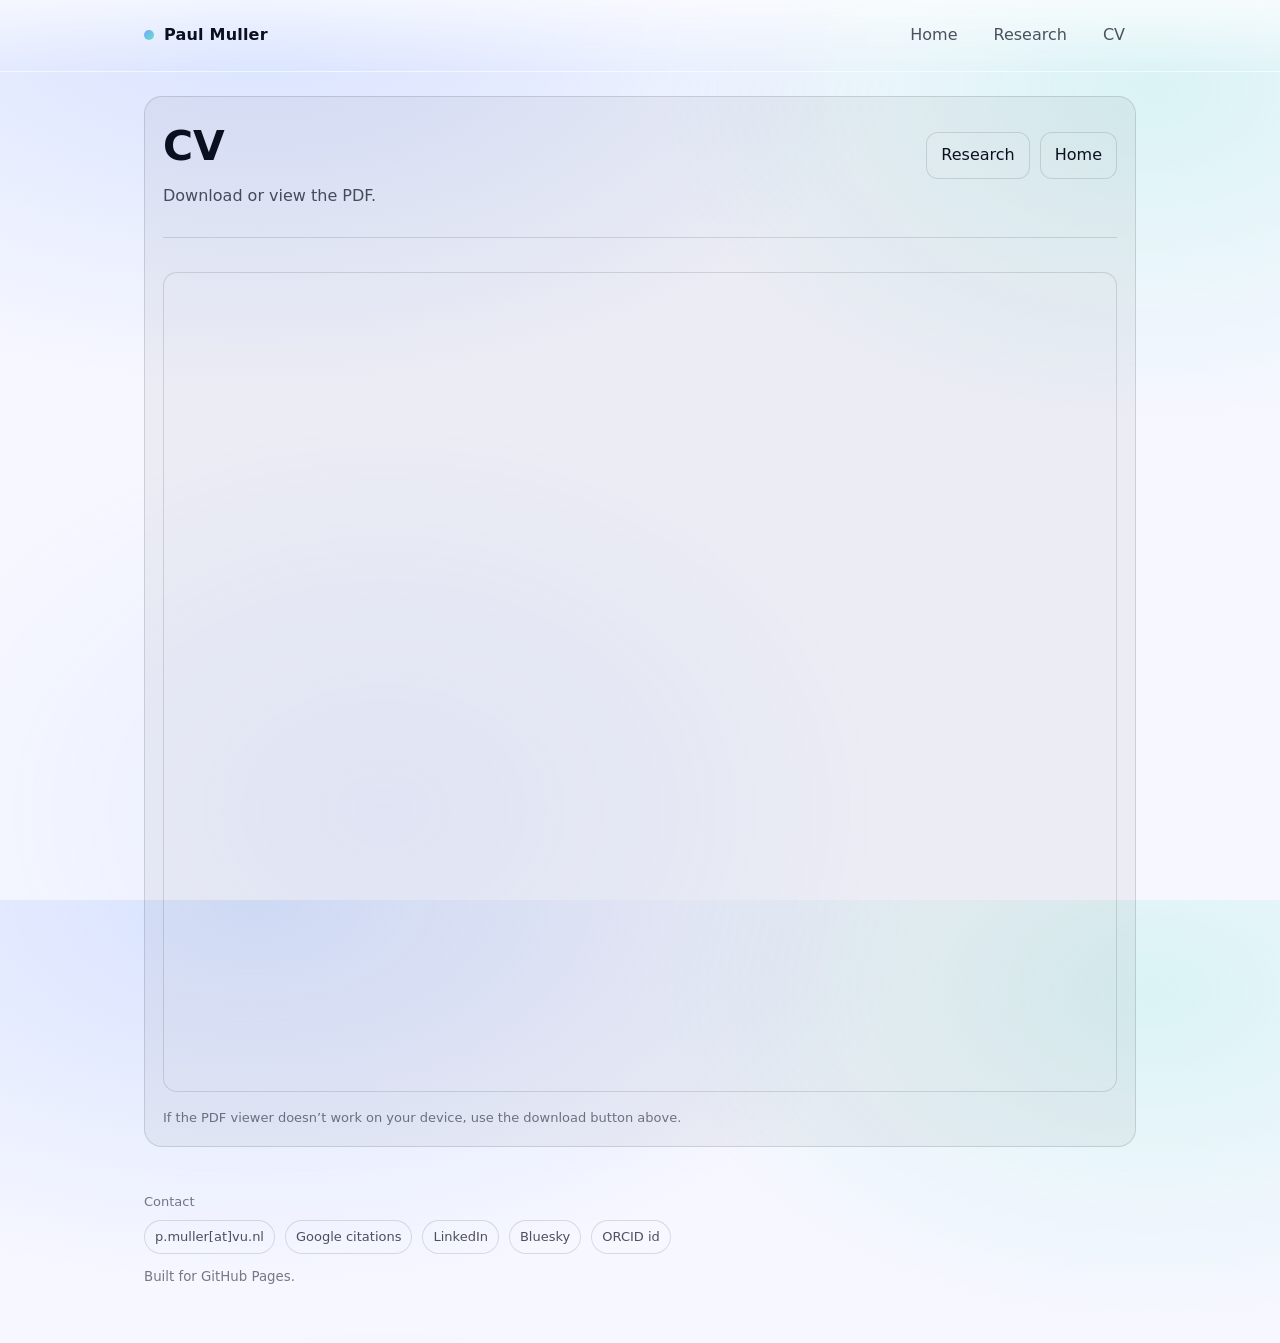
==== cv/index.html @ f848f812 "Add files via upload" ====
<!doctype html>
<html lang="en">
<head>
  <meta charset="utf-8"/>
  <meta name="viewport" content="width=device-width,initial-scale=1"/>
  <meta name="description" content="Researcher profile: publications, working papers, and contact."/>
  <title>CV — Paul Muller</title>
  <link rel="stylesheet" href="/assets/css/styles.css"/>
  <link rel="icon" href="data:,">
</head>
<body>
  <header class="nav">
    <div class="nav-inner">
      <a class="brand" href="/"><span class="dot"></span><span>Paul Muller</span></a>
      <nav class="nav-links">
        <a href="/">Home</a>
        <a href="/research/">Research</a>
        <a href="/cv/">CV</a>
      </nav>
    </div>
  </header>

  <main class="container">
    
<section class="card">
  <div class="split">
    <div>
      <h1 class="h1" style="margin:0">CV</h1>
      <p class="subtitle" style="margin-top:6px">Download or view the PDF.</p>
    </div>
    <div class="btn-row">
      <a class="btn" href="/research/">Research</a>
      <a class="btn" href="/">Home</a>
    </div>
  </div>
  <hr class="sep"/>
  <div class="btn-row" id="cvbtns"></div>
  <div style="margin-top:16px">
    <iframe id="cvframe" title="CV PDF viewer" style="width:100%; height:820px; border:1px solid var(--border); border-radius: 14px; background: rgba(255,255,255,.03)"></iframe>
    <div class="mini" style="margin-top:8px">If the PDF viewer doesn’t work on your device, use the download button above.</div>
  </div>
</section>

<script>
(async () => {
  const data = await Site.loadSiteData();
  const cv = data.cv || {};
  const path = cv.path || '/assets/cv/CV_Paul_Muller.pdf';

  const btns = document.getElementById('cvbtns');
  btns.innerHTML = '';
  const a1 = document.createElement('a');
  a1.className = 'btn primary';
  a1.href = path;
  a1.setAttribute('download','');
  a1.textContent = 'Download CV (PDF)';
  btns.appendChild(a1);

  const a2 = document.createElement('a');
  a2.className = 'btn';
  a2.href = path;
  a2.target = '_blank';
  a2.rel = 'noopener noreferrer';
  a2.textContent = 'Open in new tab';
  btns.appendChild(a2);

  document.getElementById('cvframe').src = path;
})();
</script>

    <footer class="footer" id="footer">
      <div id="contact"></div>
      <div style="margin-top:10px"><small>Built for GitHub Pages.</small></div>
    </footer>
  </main>

  <script src="/assets/js/site.js"></script>
  <script>
    (async () => {
      Site.setActiveNav();
      const data = await Site.loadSiteData();
      Site.renderContact(document.getElementById('contact'), data.profile);
    })().catch(console.error);
  </script>
</body>
</html>
---- assets/css/styles.css ----
:root{
  --bg: #0b1020;
  --panel: rgba(255,255,255,.06);
  --panel2: rgba(255,255,255,.08);
  --text: #e9ecff;
  --muted: rgba(233,236,255,.72);
  --muted2: rgba(233,236,255,.55);
  --border: rgba(255,255,255,.12);
  --accent: #7aa2ff;
  --accent2: #5de4c7;
  --shadow: 0 18px 45px rgba(0,0,0,.35);
  --radius: 18px;
  --max: 1040px;
}

@media (prefers-color-scheme: light){
  :root{
    --bg:#f6f7ff;
    --panel: rgba(0,0,0,.045);
    --panel2: rgba(0,0,0,.06);
    --text:#0b1020;
    --muted: rgba(11,16,32,.72);
    --muted2: rgba(11,16,32,.55);
    --border: rgba(0,0,0,.12);
    --shadow: 0 18px 45px rgba(10,20,50,.12);
  }
}

*{box-sizing:border-box}
html,body{height:100%}
body{
  margin:0;
  font-family: ui-sans-serif, system-ui, -apple-system, Segoe UI, Roboto, Helvetica, Arial, "Apple Color Emoji","Segoe UI Emoji";
  background:
    radial-gradient(1200px 700px at 20% 0%, rgba(122,162,255,.25), transparent 55%),
    radial-gradient(900px 600px at 90% 10%, rgba(93,228,199,.18), transparent 55%),
    radial-gradient(900px 700px at 30% 90%, rgba(122,162,255,.10), transparent 55%),
    var(--bg);
  color:var(--text);
  line-height:1.55;
}

a{color:var(--text); text-decoration:none}
a:hover{color:var(--accent)}
small{color:var(--muted2)}
.container{max-width:var(--max); margin:0 auto; padding:24px}

.nav{
  position: sticky; top: 0; z-index: 50;
  backdrop-filter: blur(10px);
  background: linear-gradient(to bottom, rgba(0,0,0,.32), rgba(0,0,0,0));
  border-bottom: 1px solid rgba(255,255,255,.06);
}
@media (prefers-color-scheme: light){
  .nav{ background: linear-gradient(to bottom, rgba(255,255,255,.65), rgba(255,255,255,0)); }
}
.nav-inner{
  max-width:var(--max); margin:0 auto; padding:14px 24px;
  display:flex; align-items:center; justify-content:space-between; gap:14px;
}
.brand{
  display:flex; align-items:center; gap:10px; font-weight:700; letter-spacing:.2px;
}
.brand .dot{width:10px;height:10px;border-radius:999px;background:linear-gradient(135deg,var(--accent),var(--accent2))}
.nav-links{display:flex; gap:14px; flex-wrap:wrap}
.nav-links a{
  padding:8px 10px; border-radius:999px; color:var(--muted);
  border:1px solid transparent;
}
.nav-links a[aria-current="page"]{
  color:var(--text);
  background: var(--panel);
  border-color: var(--border);
}
.nav-links a:hover{background:var(--panel); border-color:var(--border); color:var(--text)}

.hero{
  display:grid;
  grid-template-columns: 140px 1fr;
  gap:22px;
  padding:26px;
  background:linear-gradient(180deg, var(--panel2), var(--panel));
  border:1px solid var(--border);
  border-radius: calc(var(--radius) + 4px);
  box-shadow: var(--shadow);
}
@media (max-width: 720px){
  .hero{grid-template-columns: 1fr; text-align:left}
}
.avatar{
  width:140px; height:140px; border-radius: 22px;
  border:1px solid var(--border);
  background: radial-gradient(circle at 30% 30%, rgba(122,162,255,.35), rgba(93,228,199,.18), transparent 65%), var(--panel);
  display:grid; place-items:center;
  overflow:hidden;
}
.avatar img{width:100%; height:100%; object-fit:cover; display:block}
.h1{font-size: clamp(28px, 3.2vw, 44px); margin:0 0 6px}
.subtitle{margin:0; color:var(--muted)}
.pills{display:flex; gap:10px; flex-wrap:wrap; margin-top:14px}
.pill{
  display:inline-flex; align-items:center; gap:8px;
  padding:8px 12px;
  background: var(--panel);
  border:1px solid var(--border);
  border-radius:999px;
  color:var(--muted);
  font-size: 14px;
}
.pill strong{color:var(--text); font-weight:650}
.kbd{font-family: ui-monospace, SFMono-Regular, Menlo, Monaco, Consolas, "Liberation Mono","Courier New", monospace; font-size: 12px; color: var(--muted2)}

.grid{
  display:grid; gap:18px;
  grid-template-columns: 1.1fr .9fr;
  margin-top: 18px;
}
@media (max-width: 920px){
  .grid{grid-template-columns: 1fr}
}

.card{
  background: var(--panel);
  border: 1px solid var(--border);
  border-radius: var(--radius);
  padding: 18px;
}
.card h2{margin:0 0 10px; font-size: 18px}
.card p{margin: 10px 0; color: var(--muted)}
.list{margin: 10px 0 0; padding-left: 18px; color: var(--muted)}
.list li{margin: 7px 0}

.callout{
  margin-top: 18px;
  padding: 16px 18px;
  border-radius: var(--radius);
  border: 1px solid rgba(93,228,199,.35);
  background: linear-gradient(180deg, rgba(93,228,199,.12), rgba(122,162,255,.08));
}

.btn{
  display:inline-flex; align-items:center; gap:10px;
  padding: 10px 14px;
  border-radius: 12px;
  border: 1px solid var(--border);
  background: rgba(255,255,255,.03);
  color: var(--text);
  cursor:pointer;
}
.btn:hover{border-color: rgba(122,162,255,.45); background: rgba(122,162,255,.10)}
.btn.primary{
  background: linear-gradient(135deg, rgba(122,162,255,.22), rgba(93,228,199,.16));
  border-color: rgba(122,162,255,.40);
}
.btn-row{display:flex; gap:10px; flex-wrap:wrap; margin-top: 12px}

.section{
  margin-top: 22px;
}
.section h2{
  font-size: 20px; margin:0 0 12px;
}
.mini{color: var(--muted2); font-size: 13px}

.items{display:grid; gap:14px}
.item{
  padding: 16px;
  border-radius: var(--radius);
  border: 1px solid var(--border);
  background: rgba(255,255,255,.03);
}
.item h3{margin:0 0 6px; font-size: 17px}
.item .meta{color: var(--muted2); font-size: 13px}
.item p{margin:10px 0 0; color: var(--muted)}
.badges{display:flex; gap:8px; flex-wrap:wrap; margin-top: 10px}
.badge{
  padding:6px 10px;
  border-radius: 999px;
  border: 1px solid var(--border);
  background: rgba(255,255,255,.03);
  color: var(--muted);
  font-size: 13px;
}
.badge:hover{border-color: rgba(122,162,255,.45); color: var(--text)}
.split{
  display:flex; justify-content:space-between; gap:10px; align-items:baseline; flex-wrap:wrap;
}
hr.sep{
  border:0; height:1px; background: var(--border);
  margin: 18px 0;
}
.footer{
  margin-top: 26px;
  padding: 18px 0 30px;
  color: var(--muted2);
  border-top: 1px solid rgba(255,255,255,.08);
}
.footer a{color: var(--muted)}
.footer a:hover{color: var(--accent)}
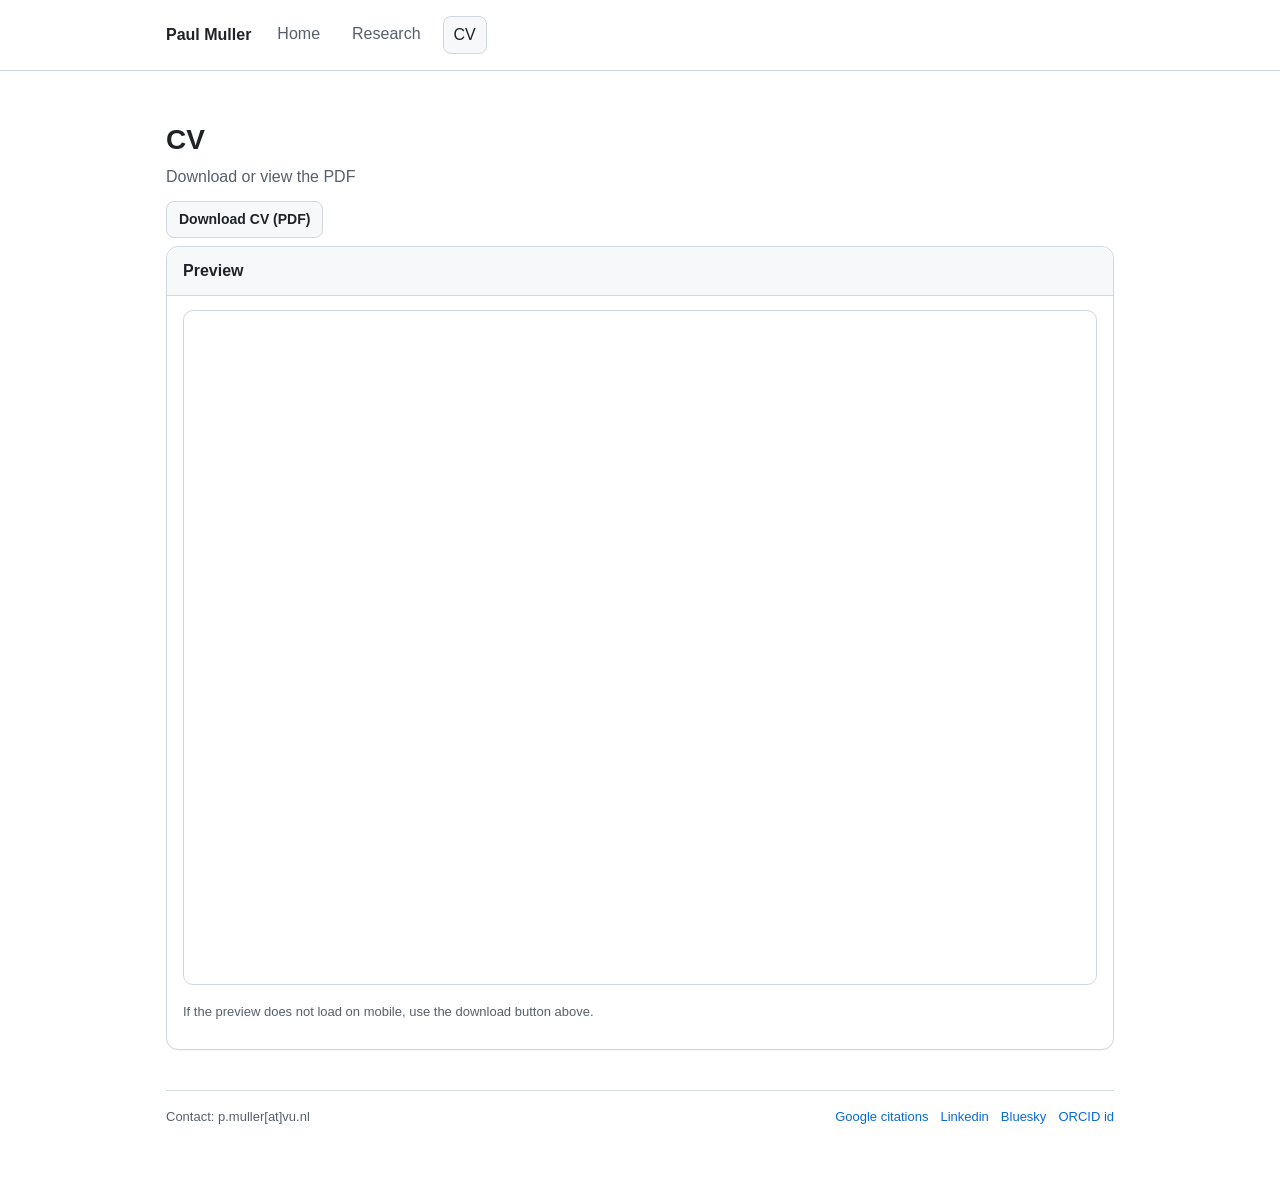
==== commit 9bd904e8: "Add files via upload" ====
--- a/cv/index.html
+++ b/cv/index.html
@@ -1,86 +1,50 @@
 <!doctype html>
 <html lang="en">
 <head>
-  <meta charset="utf-8"/>
-  <meta name="viewport" content="width=device-width,initial-scale=1"/>
-  <meta name="description" content="Researcher profile: publications, working papers, and contact."/>
-  <title>CV — Paul Muller</title>
-  <link rel="stylesheet" href="/assets/css/styles.css"/>
-  <link rel="icon" href="data:,">
+  <meta charset="utf-8" />
+  <meta name="viewport" content="width=device-width,initial-scale=1" />
+  <title>Paul Muller — CV</title>
+  <link rel="stylesheet" href="/assets/css/style.css" />
+  <meta name="color-scheme" content="light" />
 </head>
-<body>
-  <header class="nav">
-    <div class="nav-inner">
-      <a class="brand" href="/"><span class="dot"></span><span>Paul Muller</span></a>
-      <nav class="nav-links">
-        <a href="/">Home</a>
-        <a href="/research/">Research</a>
-        <a href="/cv/">CV</a>
+<body data-page="cv">
+  <header class="topbar">
+    <div class="inner">
+      <a class="brand" href="/">Paul Muller</a>
+      <nav class="nav" aria-label="Primary">
+        <a href="/" data-nav="home">Home</a>
+        <a href="/research/" data-nav="research">Research</a>
+        <a href="/cv/" data-nav="cv">CV</a>
       </nav>
     </div>
   </header>
 
   <main class="container">
-    
-<section class="card">
-  <div class="split">
-    <div>
-      <h1 class="h1" style="margin:0">CV</h1>
-      <p class="subtitle" style="margin-top:6px">Download or view the PDF.</p>
+    <p id="loadError" class="callout" hidden>
+      Content failed to load. Please check that <span style="font-family:var(--mono)">/data/site.json</span> exists in the repository root.
+    </p>
+
+<section class="hero" style="grid-template-columns:1fr;">
+  <div>
+    <h1>CV</h1>
+    <p class="subtitle">Download or view the PDF</p>
+    <div class="btnrow">
+      <a class="btn" id="cvDownload" href="/assets/cv/CV_Paul_Muller.pdf" target="_blank" rel="noopener">Download CV (PDF)</a>
     </div>
-    <div class="btn-row">
-      <a class="btn" href="/research/">Research</a>
-      <a class="btn" href="/">Home</a>
-    </div>
-  </div>
-  <hr class="sep"/>
-  <div class="btn-row" id="cvbtns"></div>
-  <div style="margin-top:16px">
-    <iframe id="cvframe" title="CV PDF viewer" style="width:100%; height:820px; border:1px solid var(--border); border-radius: 14px; background: rgba(255,255,255,.03)"></iframe>
-    <div class="mini" style="margin-top:8px">If the PDF viewer doesn’t work on your device, use the download button above.</div>
   </div>
 </section>
 
-<script>
-(async () => {
-  const data = await Site.loadSiteData();
-  const cv = data.cv || {};
-  const path = cv.path || '/assets/cv/CV_Paul_Muller.pdf';
+<section class="card">
+  <div class="hd">Preview</div>
+  <div class="bd">
+    <iframe id="cvEmbed" title="CV PDF" src="/assets/cv/CV_Paul_Muller.pdf" style="width:100%; height: 75vh; border:1px solid var(--border); border-radius:10px;"></iframe>
+    <p class="notice" style="margin-top:10px;">If the preview does not load on mobile, use the download button above.</p>
+  </div>
+</section>
 
-  const btns = document.getElementById('cvbtns');
-  btns.innerHTML = '';
-  const a1 = document.createElement('a');
-  a1.className = 'btn primary';
-  a1.href = path;
-  a1.setAttribute('download','');
-  a1.textContent = 'Download CV (PDF)';
-  btns.appendChild(a1);
-
-  const a2 = document.createElement('a');
-  a2.className = 'btn';
-  a2.href = path;
-  a2.target = '_blank';
-  a2.rel = 'noopener noreferrer';
-  a2.textContent = 'Open in new tab';
-  btns.appendChild(a2);
-
-  document.getElementById('cvframe').src = path;
-})();
-</script>
-
-    <footer class="footer" id="footer">
-      <div id="contact"></div>
-      <div style="margin-top:10px"><small>Built for GitHub Pages.</small></div>
-    </footer>
+    <footer class="footer" id="footer"></footer>
   </main>
 
-  <script src="/assets/js/site.js"></script>
-  <script>
-    (async () => {
-      Site.setActiveNav();
-      const data = await Site.loadSiteData();
-      Site.renderContact(document.getElementById('contact'), data.profile);
-    })().catch(console.error);
-  </script>
+  <script src="/assets/js/site.js" defer></script>
 </body>
 </html>
--- a/assets/css/style.css
+++ b/assets/css/style.css
@@ -0,0 +1,197 @@
+:root{
+  --bg: #ffffff;
+  --fg: #1f2328;
+  --muted: #57606a;
+  --border: #d0d7de;
+  --subtle: #f6f8fa;
+  --link: #0969da;
+  --link-hover: #0550ae;
+  --radius: 12px;
+  --shadow: 0 1px 0 rgba(27,31,36,.04);
+  --max: 980px;
+  --mono: ui-monospace, SFMono-Regular, SF Mono, Menlo, Consolas, Liberation Mono, monospace;
+  --sans: -apple-system, BlinkMacSystemFont, "Segoe UI", "Noto Sans", Helvetica, Arial, "Apple Color Emoji", "Segoe UI Emoji";
+}
+*{box-sizing:border-box}
+html,body{height:100%}
+body{
+  margin:0;
+  font-family: var(--sans);
+  color: var(--fg);
+  background: var(--bg);
+  line-height: 1.5;
+}
+a{color:var(--link); text-decoration:none}
+a:hover{color:var(--link-hover); text-decoration:underline}
+.container{
+  max-width: var(--max);
+  margin: 0 auto;
+  padding: 24px 16px 64px;
+}
+.topbar{
+  border-bottom: 1px solid var(--border);
+  background: var(--bg);
+}
+.topbar .inner{
+  max-width: var(--max);
+  margin: 0 auto;
+  padding: 16px;
+  display:flex;
+  align-items:center;
+  gap: 16px;
+}
+.brand{
+  font-weight: 600;
+  font-size: 16px;
+  color: var(--fg);
+}
+.nav{
+  display:flex;
+  gap: 12px;
+  flex-wrap:wrap;
+}
+.nav a{
+  padding: 6px 10px;
+  border-radius: 8px;
+  color: var(--muted);
+  font-weight: 500;
+}
+.nav a[aria-current="page"]{
+  color: var(--fg);
+  background: var(--subtle);
+  border: 1px solid var(--border);
+}
+.hero{
+  display:grid;
+  grid-template-columns: 96px 1fr;
+  gap: 16px;
+  align-items:start;
+  padding: 24px 0 8px;
+}
+.avatar{
+  width: 96px;
+  height: 96px;
+  border-radius: 50%;
+  border: 1px solid var(--border);
+  background: var(--subtle);
+  display:flex;
+  align-items:center;
+  justify-content:center;
+  overflow:hidden;
+}
+.avatar img{width:100%; height:100%; object-fit:cover}
+h1{
+  font-size: 28px;
+  margin: 0 0 4px;
+}
+.subtitle{
+  color: var(--muted);
+  margin: 0 0 12px;
+}
+.pills{
+  display:flex;
+  flex-wrap:wrap;
+  gap: 8px;
+}
+.pill{
+  display:inline-flex;
+  align-items:center;
+  gap: 6px;
+  padding: 4px 10px;
+  border: 1px solid var(--border);
+  background: var(--subtle);
+  border-radius: 999px;
+  font-size: 13px;
+  color: var(--muted);
+}
+.grid{
+  display:grid;
+  grid-template-columns: 1.35fr .65fr;
+  gap: 24px;
+  margin-top: 12px;
+}
+@media (max-width: 880px){
+  .hero{grid-template-columns: 72px 1fr}
+  .avatar{width:72px; height:72px}
+  .grid{grid-template-columns: 1fr}
+}
+.card{
+  border: 1px solid var(--border);
+  border-radius: var(--radius);
+  background: var(--bg);
+  box-shadow: var(--shadow);
+}
+.card .hd{
+  padding: 12px 16px;
+  border-bottom: 1px solid var(--border);
+  background: var(--subtle);
+  border-top-left-radius: var(--radius);
+  border-top-right-radius: var(--radius);
+  font-weight: 600;
+}
+.card .bd{padding: 14px 16px}
+ul{margin: 8px 0 0 18px}
+li{margin: 6px 0}
+.kv{
+  display:grid;
+  grid-template-columns: 130px 1fr;
+  gap: 8px 12px;
+  font-size: 14px;
+}
+.kv div:nth-child(odd){color: var(--muted)}
+.callout{
+  border: 1px solid rgba(9,105,218,.25);
+  background: rgba(9,105,218,.06);
+  padding: 12px 14px;
+  border-radius: var(--radius);
+}
+.btnrow{display:flex; flex-wrap:wrap; gap:8px; margin-top:10px}
+.btn{
+  display:inline-flex;
+  align-items:center;
+  gap:8px;
+  padding: 7px 12px;
+  border: 1px solid var(--border);
+  border-radius: 8px;
+  background: var(--subtle);
+  font-weight: 600;
+  font-size: 14px;
+  color: var(--fg);
+  text-decoration:none;
+}
+.btn:hover{background:#eef1f4; text-decoration:none}
+.muted{color: var(--muted)}
+hr{border:none; border-top:1px solid var(--border); margin: 16px 0}
+.paper{
+  padding: 14px 0;
+  border-top: 1px solid var(--border);
+}
+.paper:first-child{border-top:none; padding-top:0}
+.paper h3{margin:0 0 4px; font-size:16px}
+.paper .meta{color: var(--muted); font-size: 13px; margin-bottom: 6px}
+.tags{display:flex; flex-wrap:wrap; gap:8px; margin-top:8px}
+.tag{
+  font-family: var(--mono);
+  font-size: 12px;
+  padding: 2px 8px;
+  border: 1px solid var(--border);
+  border-radius: 999px;
+  background: var(--subtle);
+  color: var(--muted);
+}
+.footer{
+  margin-top: 40px;
+  padding-top: 16px;
+  border-top: 1px solid var(--border);
+  color: var(--muted);
+  font-size: 13px;
+  display:flex;
+  justify-content:space-between;
+  gap: 12px;
+  flex-wrap:wrap;
+}
+.smalllinks{display:flex; gap:12px; flex-wrap:wrap}
+.notice{
+  font-size: 13px;
+  color: var(--muted);
+}
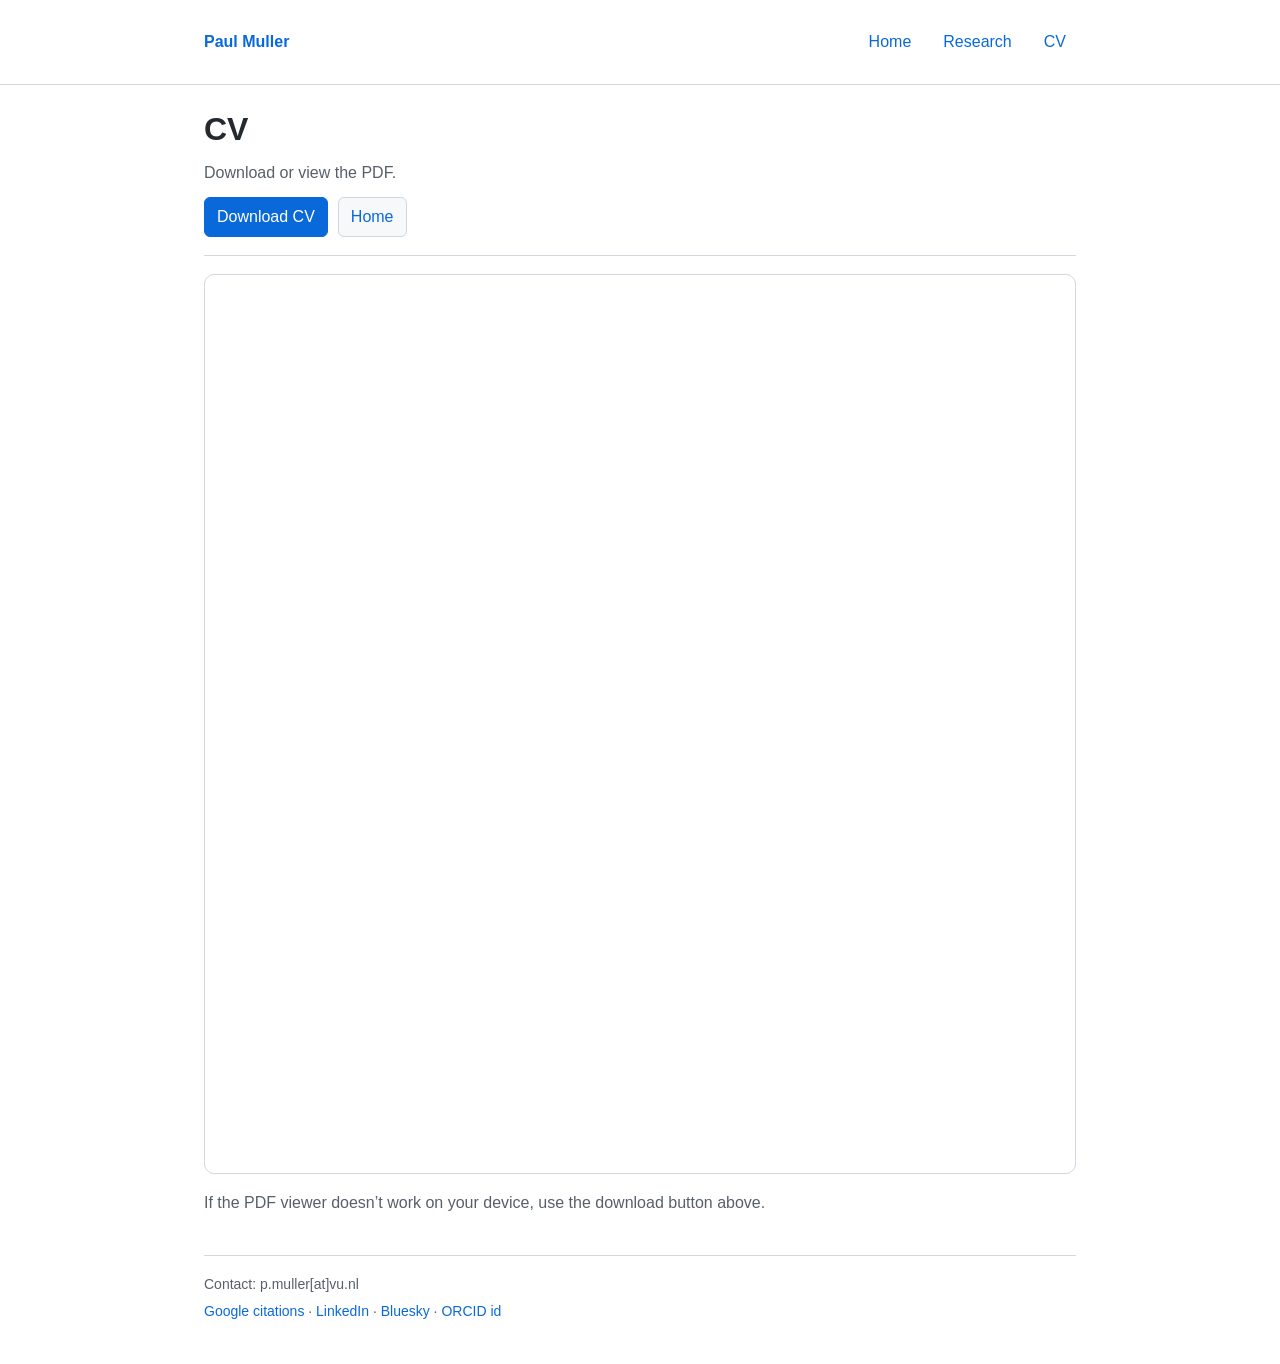
==== commit 6e7ec8c8: "Add files via upload" ====
--- a/cv/index.html
+++ b/cv/index.html
@@ -3,48 +3,43 @@
 <head>
   <meta charset="utf-8" />
   <meta name="viewport" content="width=device-width,initial-scale=1" />
-  <title>Paul Muller — CV</title>
+  <title>CV — Paul Muller</title>
   <link rel="stylesheet" href="/assets/css/style.css" />
-  <meta name="color-scheme" content="light" />
 </head>
-<body data-page="cv">
-  <header class="topbar">
-    <div class="inner">
-      <a class="brand" href="/">Paul Muller</a>
-      <nav class="nav" aria-label="Primary">
-        <a href="/" data-nav="home">Home</a>
-        <a href="/research/" data-nav="research">Research</a>
-        <a href="/cv/" data-nav="cv">CV</a>
-      </nav>
+<body>
+
+    <div class="header">
+      <div class="container nav">
+        <div class="brand"><a href="/" data-nav href="/">Paul Muller</a></div>
+        <div class="navlinks">
+          <a data-nav href="/">Home</a>
+          <a data-nav href="/research/">Research</a>
+          <a data-nav href="/cv/">CV</a>
+        </div>
+      </div>
     </div>
-  </header>
+    
+<div class="container">
+<div id="load-error" class="card" style="display:none">
+  <strong>Content didn’t load.</strong>
+  <div class="muted">If you see this, <code>/data/site.json</code> or the scripts are not being served correctly by GitHub Pages.</div>
+</div>
 
-  <main class="container">
-    <p id="loadError" class="callout" hidden>
-      Content failed to load. Please check that <span style="font-family:var(--mono)">/data/site.json</span> exists in the repository root.
-    </p>
+<h1>CV</h1>
+<p class="muted">Download or view the PDF.</p>
+<div class="actions">
+  <a class="btn primary" id="cv-download" href="/assets/cv/CV_Paul_Muller.pdf" download>Download CV</a>
+  <a class="btn" href="/">Home</a>
+</div>
+<hr/>
+<iframe id="cv-frame" title="CV PDF" style="width:100%;height:900px;border:1px solid var(--border);border-radius:10px" src="/assets/cv/CV_Paul_Muller.pdf"></iframe>
+<p class="muted" style="margin-top:10px">If the PDF viewer doesn’t work on your device, use the download button above.</p>
 
-<section class="hero" style="grid-template-columns:1fr;">
-  <div>
-    <h1>CV</h1>
-    <p class="subtitle">Download or view the PDF</p>
-    <div class="btnrow">
-      <a class="btn" id="cvDownload" href="/assets/cv/CV_Paul_Muller.pdf" target="_blank" rel="noopener">Download CV (PDF)</a>
-    </div>
-  </div>
-</section>
+<div class="footer" id="footer"></div>
+</div>
 
-<section class="card">
-  <div class="hd">Preview</div>
-  <div class="bd">
-    <iframe id="cvEmbed" title="CV PDF" src="/assets/cv/CV_Paul_Muller.pdf" style="width:100%; height: 75vh; border:1px solid var(--border); border-radius:10px;"></iframe>
-    <p class="notice" style="margin-top:10px;">If the preview does not load on mobile, use the download button above.</p>
-  </div>
-</section>
-
-    <footer class="footer" id="footer"></footer>
-  </main>
-
-  <script src="/assets/js/site.js" defer></script>
+<script id="site-data" type="application/json">{&quot;profile&quot;: {&quot;name&quot;: &quot;Paul Muller&quot;, &quot;title&quot;: &quot;Associate Professor&quot;, &quot;affiliation&quot;: &quot;VU University Amsterdam&quot;, &quot;affiliations&quot;: [{&quot;label&quot;: &quot;VU University Amsterdam&quot;, &quot;url&quot;: &quot;https://research.vu.nl&quot;}, {&quot;label&quot;: &quot;Tinbergen Institute&quot;, &quot;url&quot;: &quot;https://www.tinbergen.nl&quot;}, {&quot;label&quot;: &quot;IZA&quot;, &quot;url&quot;: &quot;https://www.iza.org&quot;}, {&quot;label&quot;: &quot;CEPR&quot;, &quot;url&quot;: &quot;https://cepr.org&quot;}], &quot;roles&quot;: [{&quot;label&quot;: &quot;Co-organizer, Tinbergen Institute Labour Seminar Series&quot;, &quot;url&quot;: &quot;https://tinbergen.nl&quot;}], &quot;bio&quot;: &quot;I am Associate Professor at the VU University Amsterdam, and affiliated with Tinbergen Institute, IZA and CEPR. I am a co-organizer of the Tinbergen Institute Labour Seminar Series.&quot;, &quot;research_intro&quot;: &quot;My research interests are (empirical) labor economics and applied microeconomics. I have been using both field experiments and administrative data in my studies and have worked topics such as&quot;, &quot;interests&quot;: [&quot;the role of occupational information in job search&quot;, &quot;job search assistance programs and their (in)direct effects&quot;, &quot;family policies (such as parental leave and childcare subsidies) and labor market participation&quot;, &quot;disability insurance and the labor market&quot;, &quot;taxation and migration&quot;], &quot;highlight&quot;: {&quot;text&quot;: &quot;In 2024 I received an NWO Vidi grant to study scarcity on the Dutch labour market.&quot;, &quot;url&quot;: &quot;https://vu.nl&quot;}, &quot;contact&quot;: {&quot;email&quot;: &quot;p.muller[at]vu.nl&quot;, &quot;links&quot;: [{&quot;label&quot;: &quot;Google citations&quot;, &quot;url&quot;: &quot;https://scholar.google.com&quot;}, {&quot;label&quot;: &quot;LinkedIn&quot;, &quot;url&quot;: &quot;https://nl.linkedin.com&quot;}, {&quot;label&quot;: &quot;Bluesky&quot;, &quot;url&quot;: &quot;https://bsky.app&quot;}, {&quot;label&quot;: &quot;ORCID id&quot;, &quot;url&quot;: &quot;https://orcid.org&quot;}]}}, &quot;news&quot;: [{&quot;date&quot;: &quot;June 2025&quot;, &quot;text&quot;: &quot;Why do temporary workers in the Netherlands face higher disability insurance risks? Our paper has now been published in Labour Economics.&quot;, &quot;links&quot;: [{&quot;label&quot;: &quot;Our paper&quot;, &quot;url&quot;: &quot;https://doi.org&quot;}]}, {&quot;date&quot;: &quot;May 2025&quot;, &quot;text&quot;: &quot;We have released a working paper containing the evaluation of an information intervention for job seekers in occupations with poor prospects in the Netherlands.&quot;, &quot;links&quot;: [{&quot;label&quot;: &quot;working paper&quot;, &quot;url&quot;: &quot;https://www.iza.org&quot;}]}, {&quot;date&quot;: &quot;Jan 2025&quot;, &quot;text&quot;: &quot;Together with Michele Belot and Philipp Kircher, we wrote a chapter for the &#x27;Handbook on Labour Markets in Transition: Promoting Resilience in a World in Flux&#x27; (Edited by Stéphane Carcillo and Stefano Scarpetta), called \&quot;Navigating behavioral biases in job search: overview and digital solutions\&quot;&quot;, &quot;links&quot;: [{&quot;label&quot;: &quot;Handbook on Labour Markets in Transition: Promoting Resilience in a World in Flux&quot;, &quot;url&quot;: &quot;https://www.elgaronline.com&quot;}, {&quot;label&quot;: &quot;Navigating behavioral biases in job search: overview and digital solutions&quot;, &quot;url&quot;: &quot;https://www.elgaronline.com&quot;}]}, {&quot;date&quot;: &quot;Nov 2024&quot;, &quot;text&quot;: &quot;Can information about alternative occupations benefit long-term unemployed? Our paper has now been accepted for publication in the Economic Journal.&quot;, &quot;links&quot;: [{&quot;label&quot;: &quot;Our paper&quot;, &quot;url&quot;: &quot;https://docs.iza.org&quot;}]}, {&quot;date&quot;: &quot;Sept 2024&quot;, &quot;text&quot;: &quot;Our paper on the effect of tax incentives on migration in the Netherlands has been accepted for publication in the AEJ:Applied.&quot;, &quot;links&quot;: [{&quot;label&quot;: &quot;the effect of tax incentives on migration in the Netherlands&quot;, &quot;url&quot;: &quot;https://www.aeaweb.org&quot;}]}, {&quot;date&quot;: &quot;May 2024&quot;, &quot;text&quot;: &quot;A UWV Kennisverslag has been published with the first results of our intervention to stimulate occupational mobility among unemployed job seekers in the Netherlands.&quot;, &quot;links&quot;: [{&quot;label&quot;: &quot;UWV Kennisverslag&quot;, &quot;url&quot;: &quot;https://www.uwv.nl&quot;}]}, {&quot;date&quot;: &quot;July 2023&quot;, &quot;text&quot;: &quot;I have been awarded a Vidi grant by NWO, allowing me to study scarcity on the labour market for the coming 5 years.&quot;, &quot;links&quot;: [{&quot;label&quot;: &quot;me to study scarcity on the labour market for the coming 5 years&quot;, &quot;url&quot;: &quot;https://vu.nl&quot;}]}, {&quot;date&quot;: &quot;May 2024&quot;, &quot;text&quot;: &quot;Marc Witte, Nadine Ketel and I are organizing the “Field Days” workshop on field experiments in economics on October 17-18 in Amsterdam. See the call for papers (submission deadline: May 31st 2024).&quot;, &quot;links&quot;: [{&quot;label&quot;: &quot;call for papers&quot;, &quot;url&quot;: &quot;https://tinbergen.nl&quot;}]}, {&quot;date&quot;: &quot;July 2022&quot;, &quot;text&quot;: &quot;New working paper out: online job search advice for long-termed unemployed in the UK.&quot;, &quot;links&quot;: [{&quot;label&quot;: &quot;online job search advice for long-termed unemployed in the UK&quot;, &quot;url&quot;: &quot;https://docs.iza.org&quot;}]}, {&quot;date&quot;: &quot;Jan 2022&quot;, &quot;text&quot;: &quot;Our paper on the importance of DI benefits during health recovery has been accepted for publication in Journal of Health Economics.&quot;, &quot;links&quot;: [{&quot;label&quot;: &quot;the importance of DI benefits during health recovery&quot;, &quot;url&quot;: &quot;https://doi.org&quot;}]}, {&quot;date&quot;: &quot;Sep 2021&quot;, &quot;text&quot;: &quot;Our paper on how wage announcements affect job search has been conditionally accepted for publication in AEJ: Macro.&quot;, &quot;links&quot;: [{&quot;label&quot;: &quot;how wage announcements affect job search&quot;, &quot;url&quot;: &quot;https://www.aeaweb.org&quot;}]}, {&quot;date&quot;: &quot;Feb 2021&quot;, &quot;text&quot;: &quot;New discussion paper out on eliciting time preferences when consumption/income varies substantially (including an application on jobseekers).&quot;, &quot;links&quot;: [{&quot;label&quot;: &quot;discussion paper&quot;, &quot;url&quot;: &quot;https://papers.tinbergen.nl&quot;}]}, {&quot;date&quot;: &quot;Jan 2021&quot;, &quot;text&quot;: &quot;With support from the Ministry of Finance, we have started a project on evaluating the impacts of the 30% tax rule for immigrants in the Netherlands.&quot;, &quot;links&quot;: [{&quot;label&quot;: &quot;project&quot;, &quot;url&quot;: &quot;https://odissei-data.nl&quot;}]}, {&quot;date&quot;: &quot;Dec 2020&quot;, &quot;text&quot;: &quot;New Discussion Paper available on the work resumption of DI applicants.&quot;, &quot;links&quot;: [{&quot;label&quot;: &quot;Discussion Paper&quot;, &quot;url&quot;: &quot;https://www.iza.org&quot;}]}, {&quot;date&quot;: &quot;Nov 2020&quot;, &quot;text&quot;: &quot;Our paper on the impact of reminders for increasing physical exercising has been accepted for publication in Experimental Economics.&quot;, &quot;links&quot;: [{&quot;label&quot;: &quot;paper&quot;, &quot;url&quot;: &quot;https://www.dropbox.com&quot;}]}, {&quot;date&quot;: &quot;Feb 2020&quot;, &quot;text&quot;: &quot;Our paper on comparing econometric methods for evaluating activation programs has been accepted for publication in Journal of Applied Econometrics.&quot;, &quot;links&quot;: [{&quot;label&quot;: &quot;Our paper&quot;, &quot;url&quot;: &quot;https://onlinelibrary.wiley.com&quot;}]}, {&quot;date&quot;: &quot;July 2019&quot;, &quot;text&quot;: &quot;Our paper on providing occupational advice to job seekers has been published in The Review of Economic Studies, and a summary has been published on Microeconomic Insights.&quot;, &quot;links&quot;: [{&quot;label&quot;: &quot;paper on providing occupational advice to job seekers&quot;, &quot;url&quot;: &quot;https://doi.org&quot;}, {&quot;label&quot;: &quot;Microeconomic Insights&quot;, &quot;url&quot;: &quot;https://microeconomicinsights.org&quot;}]}, {&quot;date&quot;: &quot;January 2019&quot;, &quot;text&quot;: &quot;A column on our wage-posting experiment can be found here.&quot;, &quot;links&quot;: [{&quot;label&quot;: &quot;here&quot;, &quot;url&quot;: &quot;https://voxeu.org&quot;}]}, {&quot;date&quot;: &quot;October 2018&quot;, &quot;text&quot;: &quot;Working paper now available for our study on behavioral hurdles to exercising at the gym.&quot;, &quot;links&quot;: [{&quot;label&quot;: &quot;Working paper&quot;, &quot;url&quot;: &quot;https://gupea.ub.gu.se&quot;}]}, {&quot;date&quot;: &quot;September 2018&quot;, &quot;text&quot;: &quot;Working paper now available for our experiment on wage posting and job search (and column on Voxeu).&quot;, &quot;links&quot;: [{&quot;label&quot;: &quot;Working paper&quot;, &quot;url&quot;: &quot;https://ftp.iza.org&quot;}, {&quot;label&quot;: &quot;column on Voxeu&quot;, &quot;url&quot;: &quot;https://voxeu.org&quot;}]}, {&quot;date&quot;: &quot;July 2018&quot;, &quot;text&quot;: &quot;Our paper on &#x27;equilibrium effects of job search&#x27; is now accessible in the Journal of Labor Economics.&quot;, &quot;links&quot;: [{&quot;label&quot;: &quot;equilibrium effects of job search&quot;, &quot;url&quot;: &quot;https://www.journals.uchicago.edu&quot;}]}, {&quot;date&quot;: &quot;June 2017&quot;, &quot;text&quot;: &quot;Presenting in the Bristol Workshop on Economic Policy Interventions and Behaviour (June 15-16).&quot;, &quot;links&quot;: [{&quot;label&quot;: &quot;Bristol Workshop on Economic Policy Interventions and Behaviour&quot;, &quot;url&quot;: &quot;https://www.bristol.ac.uk&quot;}]}, {&quot;date&quot;: &quot;March 2017&quot;, &quot;text&quot;: &quot;Presenting on &#x27;wage announcements and job search&#x27; in GEW series (Gothenburg).&quot;, &quot;links&quot;: [{&quot;label&quot;: &quot;GEW series&quot;, &quot;url&quot;: &quot;https://economics.handels.gu.se&quot;}]}, {&quot;date&quot;: &quot;February 2017&quot;, &quot;text&quot;: &quot;New IZA discussion paper available on comparing econometric evaluation methods.&quot;, &quot;links&quot;: [{&quot;label&quot;: &quot;IZA discussion paper&quot;, &quot;url&quot;: &quot;https://ftp.iza.org&quot;}]}], &quot;publications&quot;: [{&quot;title&quot;: &quot;Do the Long-term Unemployed Benefit from Automated Occupational Advice during Online Job Search?&quot;, &quot;url&quot;: &quot;https://academic.oup.com&quot;, &quot;authors&quot;: [{&quot;name&quot;: &quot;Michèle Belot&quot;}, {&quot;name&quot;: &quot;Philipp Kircher&quot;, &quot;url&quot;: &quot;https://philippkircher.com&quot;}], &quot;venue&quot;: &quot;Economic Journal, Volume 136, Issue 673, January 2026, Pages 184–206&quot;, &quot;summary&quot;: &quot;We insert occupational suggestions into an online job search platform, that is provided to long-term unemployed by a private job search assistance provider. Evaluation through an RCT shows positive impacts on job finding and occupational mobility.&quot;, &quot;links&quot;: []}, {&quot;title&quot;: &quot;Why do temporary workers have higher disability insurance risks?&quot;, &quot;url&quot;: &quot;https://kwnsfk27.r.eu-west-1.awstrack.me&quot;, &quot;authors&quot;: [{&quot;name&quot;: &quot;Roger Prudon&quot;}, {&quot;name&quot;: &quot;Pierre Koning&quot;, &quot;url&quot;: &quot;https://www.universiteitleiden.nl&quot;}], &quot;venue&quot;: &quot;Labour Economics, Volume 96, October 2025&quot;, &quot;summary&quot;: &quot;Temporary workers have higher disability risks than permanent workers. We show that in the Netherlands this is not explained by selection or higher risk of illness in temporary jobs. Instead, the difference arises during sickness, as a result of lower employer commitment and lack of labour market opportunities.&quot;, &quot;links&quot;: [{&quot;label&quot;: &quot;ESB (in Dutch)&quot;, &quot;url&quot;: &quot;https://esb.nu&quot;}]}, {&quot;title&quot;: &quot;Navigating behavioral biases in job search: overview and digital solutions&quot;, &quot;url&quot;: &quot;https://www.elgaronline.com&quot;, &quot;authors&quot;: [{&quot;name&quot;: &quot;Michèle Belot&quot;}, {&quot;name&quot;: &quot;Philipp Kircher&quot;, &quot;url&quot;: &quot;https://philippkircher.com&quot;}], &quot;venue&quot;: &quot;Chapter in Handbook on Labour Markets in Transition. Edited by Stéphane Carcillo and Stefano Scarpetta.&quot;, &quot;summary&quot;: &quot;We review empirical evidence on behavioral biases in job search and discuss research on online interventions to overcome such biases.&quot;, &quot;links&quot;: []}, {&quot;title&quot;: &quot;Tax incentives for migrants with mid-level earnings: evidence from the Netherlands&quot;, &quot;url&quot;: &quot;https://www.aeaweb.org&quot;, &quot;authors&quot;: [{&quot;name&quot;: &quot;Lisa Timm&quot;}, {&quot;name&quot;: &quot;Massimo Giuliodori&quot;, &quot;url&quot;: &quot;https://www.uva.nl&quot;}], &quot;venue&quot;: &quot;American Economic Journal: Applied Economics, 17 (3): 42–79, July 2025&quot;, &quot;summary&quot;: &quot;Migrants moving to the Netherlands for employment enjoy a substantial tax exemption. We show (by considering a reform of the tax rule in 2012) that the exemption strongly increased arriving migrants over the past decade.&quot;, &quot;links&quot;: [{&quot;label&quot;: &quot;ESB (in Dutch)&quot;, &quot;url&quot;: &quot;https://esb.nu&quot;}, {&quot;label&quot;: &quot;EenVandaag (2023)&quot;, &quot;url&quot;: &quot;https://eenvandaag.avrotros.nl&quot;}, {&quot;label&quot;: &quot;EenVandaag (2025)&quot;, &quot;url&quot;: &quot;https://eenvandaag.avrotros.nl&quot;}]}, {&quot;title&quot;: &quot;Eliciting time preferences when income and consumption vary: Theory, validation &amp; application to job search&quot;, &quot;url&quot;: &quot;https://www.aeaweb.org&quot;, &quot;authors&quot;: [{&quot;name&quot;: &quot;Michèle Belot&quot;}, {&quot;name&quot;: &quot;Philipp Kircher&quot;, &quot;url&quot;: &quot;https://philippkircher.com&quot;}], &quot;venue&quot;: &quot;American Economic Journal: Microeconomics, 17(1), February 2025&quot;, &quot;summary&quot;: &quot;We propose a novel method to elicitit time preferences that is robust to cases where background consumption  and income vary. We validate the method in a field experiment, and show an application using job seekers (for whom income is likely to vary substantially).&quot;, &quot;links&quot;: [{&quot;label&quot;: &quot;part 1 (theory)&quot;, &quot;url&quot;: &quot;https://www.dropbox.com&quot;}, {&quot;label&quot;: &quot;part 2 (experiments)&quot;, &quot;url&quot;: &quot;https://www.dropbox.com&quot;}]}, {&quot;title&quot;: &quot;How wage announcements affect job search - a field experiment&quot;, &quot;url&quot;: &quot;https://doi.org&quot;, &quot;authors&quot;: [{&quot;name&quot;: &quot;Michèle Belot&quot;}, {&quot;name&quot;: &quot;Philipp Kircher&quot;, &quot;url&quot;: &quot;https://philippkircher.com&quot;}], &quot;venue&quot;: &quot;American Economic Journal: Macroeconomics, 14(4), 2022&quot;, &quot;summary&quot;: &quot;By assigning random wages to pairs of otherwise similar job ads, we show that job seekers respond to perceived competition: higher wages attract more interest, but some job seekers prefer the lower wage job.&quot;, &quot;links&quot;: [{&quot;label&quot;: &quot;VoxEU column&quot;, &quot;url&quot;: &quot;https://cepr.org&quot;}]}, {&quot;title&quot;: &quot;Do Disability Benefits Hinder Work Resumption After Recovery?&quot;, &quot;url&quot;: &quot;https://doi.org&quot;, &quot;authors&quot;: [{&quot;name&quot;: &quot;Roger Prudon&quot;}, {&quot;name&quot;: &quot;Pierre Koning&quot;, &quot;url&quot;: &quot;https://www.universiteitleiden.nl&quot;}], &quot;venue&quot;: &quot;Journal of Health Economics, Volume 82, March 2022&quot;, &quot;summary&quot;: &quot;We consider the outflow rates from disability insurance: by estimating the response to health recovery we show that awarded DI applicants return to work substantially less than rejected DI applicants.&quot;, &quot;links&quot;: []}, {&quot;title&quot;: &quot;Experimental evidence of limited attention at the gym&quot;, &quot;url&quot;: &quot;https://link-springer-com.vu-nl.idm.oclc.org&quot;, &quot;authors&quot;: [{&quot;name&quot;: &quot;Wolfgang Habla&quot;, &quot;url&quot;: &quot;https://www.zew.de&quot;}], &quot;venue&quot;: &quot;Experimental Economics, 24, 2021&quot;, &quot;summary&quot;: &quot;Using a randomized field experiment, we show that email reminders positively affect members&#x27; gym visits. Using detailed booking / canceling data for gym classes, we explore how planning for future gym visits is affected.&quot;, &quot;links&quot;: []}, {&quot;title&quot;: &quot;Comparing econometric methods to empirically evaluate activation programs for job seekers&quot;, &quot;url&quot;: &quot;https://onlinelibrary.wiley.com&quot;, &quot;authors&quot;: [{&quot;name&quot;: &quot;Bas van der Klaauw&quot;, &quot;url&quot;: &quot;https://personal.vu.nl&quot;}, {&quot;name&quot;: &quot;Arjan Heyma&quot;, &quot;url&quot;: &quot;https://www.seo.nl&quot;}], &quot;venue&quot;: &quot;Journal of Applied Econometrics, Volume 35, Issue 5, August 2020&quot;, &quot;summary&quot;: &quot;We compare three distinct econometric techniques for estimating the impact of privately provided job search assistance in the Netherlands. We find that exploiting non-experimental variation in program participation leads to results that are (qualitatively) similar to those from evaluating a natural experiment.&quot;, &quot;links&quot;: []}, {&quot;title&quot;: &quot;Providing advice to job seekers at low cost: An experimental study on online advice&quot;, &quot;url&quot;: &quot;https://doi.org&quot;, &quot;authors&quot;: [{&quot;name&quot;: &quot;Michèle Belot&quot;}, {&quot;name&quot;: &quot;Philipp Kircher&quot;, &quot;url&quot;: &quot;https://philippkircher.com&quot;}], &quot;venue&quot;: &quot;The Review of Economic Studies, Volume 86, Issue 4, July 2019&quot;, &quot;summary&quot;: &quot;We develop and evaluate experimentally an online tool that provides occupational advice (based on labor market data) to job seekers. We find that the advice affects participants&#x27; job search strategies and improves prospects of job interviews for a subset.&quot;, &quot;links&quot;: [{&quot;label&quot;: &quot;VoxEU column&quot;, &quot;url&quot;: &quot;https://cepr.org&quot;}, {&quot;label&quot;: &quot;Microeconomic Insights&quot;, &quot;url&quot;: &quot;https://microeconomicinsights.org&quot;}]}, {&quot;title&quot;: &quot;Estimating equilibrium effects of job search assistance&quot;, &quot;url&quot;: &quot;https://www.journals.uchicago.edu&quot;, &quot;authors&quot;: [{&quot;name&quot;: &quot;Pieter Gautier&quot;}, {&quot;name&quot;: &quot;Bas van der Klaauw&quot;, &quot;url&quot;: &quot;https://personal.vu.nl&quot;}, {&quot;name&quot;: &quot;Michael Rosholm&quot;, &quot;url&quot;: &quot;https://pure.au.dk&quot;}, {&quot;name&quot;: &quot;Michael Svarer&quot;, &quot;url&quot;: &quot;https://pure.au.dk&quot;}], &quot;venue&quot;: &quot;Journal of Labor Economics, vol 36, No. 4, October 2018&quot;, &quot;summary&quot;: &quot;Using data from a Danish field experiment, we show that job search assistance programs may have unintended consequences, by reducing job prospects for job seekers that do not participate.&quot;, &quot;links&quot;: [{&quot;label&quot;: &quot;VoxEU column&quot;, &quot;url&quot;: &quot;https://cepr.org&quot;}]}, {&quot;title&quot;: &quot;Childcare Subsidies and Labor Supply: Evidence from a Large Dutch Reform&quot;, &quot;url&quot;: &quot;https://www.sciencedirect.com&quot;, &quot;authors&quot;: [{&quot;name&quot;: &quot;Leon Bettendorf&quot;, &quot;url&quot;: &quot;https://www.cpb.nl&quot;}, {&quot;name&quot;: &quot;Egbert Jongen&quot;, &quot;url&quot;: &quot;https://www.universiteitleiden.nl&quot;}], &quot;venue&quot;: &quot;Labour Economics, Volume 36, October 2015&quot;, &quot;summary&quot;: &quot;Evaluating a large reform in the Netherlands (2005), we show that higher childcare subsidies can increase labor supply of mothers with young children, although the effect is modest relative to the subsidy expenditures.&quot;, &quot;links&quot;: [{&quot;label&quot;: &quot;ESB (in Dutch)&quot;, &quot;url&quot;: &quot;https://esb.nu&quot;}, {&quot;label&quot;: &quot;CPB Notitie (in Dutch)&quot;, &quot;url&quot;: &quot;https://www.cpb.nl&quot;}, {&quot;label&quot;: &quot;Volkskrant&quot;, &quot;url&quot;: &quot;https://www.volkskrant.nl&quot;}, {&quot;label&quot;: &quot;AD&quot;, &quot;url&quot;: &quot;https://www.ad.nl&quot;}]}], &quot;work_in_progress&quot;: [{&quot;title&quot;: &quot;Advising Job Seekers in Occupations with Poor Prospects: A Field Experiment&quot;, &quot;authors&quot;: [{&quot;name&quot;: &quot;Michèle Belot&quot;}, {&quot;name&quot;: &quot;Didier Fouarge&quot;, &quot;url&quot;: &quot;https://www.maastrichtuniversity.nl&quot;}, {&quot;name&quot;: &quot;Bart de Koning&quot;}, {&quot;name&quot;: &quot;Philipp Kircher&quot;, &quot;url&quot;: &quot;https://philippkircher.com&quot;}, {&quot;name&quot;: &quot;Sandra Phlippen&quot;, &quot;url&quot;: &quot;https://insights.abnamro.nl&quot;}], &quot;links&quot;: [{&quot;label&quot;: &quot;Discussion paper&quot;, &quot;url&quot;: &quot;https://www.iza.org&quot;}, {&quot;label&quot;: &quot;UWV Kennisverslag&quot;, &quot;url&quot;: &quot;https://www.uwv.nl&quot;}]}, {&quot;title&quot;: &quot;Supporting occupational transitions through buddy-support&quot;, &quot;authors&quot;: [{&quot;name&quot;: &quot;Michèle Belot&quot;}, {&quot;name&quot;: &quot;Yvonne Engels&quot;}, {&quot;name&quot;: &quot;Didier Fouarge&quot;, &quot;url&quot;: &quot;https://www.maastrichtuniversity.nl&quot;}, {&quot;name&quot;: &quot;Bart de Koning&quot;}, {&quot;name&quot;: &quot;Mario Keer&quot;}, {&quot;name&quot;: &quot;Philipp Kircher&quot;, &quot;url&quot;: &quot;https://philippkircher.com&quot;}, {&quot;name&quot;: &quot;Sandra Phlippen&quot;, &quot;url&quot;: &quot;https://insights.abnamro.nl&quot;}], &quot;links&quot;: []}, {&quot;title&quot;: &quot;Gender gaps in wage bargaining&quot;, &quot;authors&quot;: [{&quot;name&quot;: &quot;Mark van der Meijden&quot;}, {&quot;name&quot;: &quot;Lisa Timm&quot;}, {&quot;name&quot;: &quot;Massimo Giuliodori&quot;, &quot;url&quot;: &quot;https://www.uva.nl&quot;}], &quot;links&quot;: []}, {&quot;title&quot;: &quot;Reference-dependence in job search&quot;, &quot;authors&quot;: [{&quot;name&quot;: &quot;Marco Fongoni&quot;}, {&quot;name&quot;: &quot;Bart de Koning&quot;}], &quot;links&quot;: []}, {&quot;title&quot;: &quot;The Scarring Effect of Short-Lived Sickness Spells for Temporary Workers&quot;, &quot;authors&quot;: [{&quot;name&quot;: &quot;Jonathan Rossi&quot;}, {&quot;name&quot;: &quot;Pierre Koning&quot;, &quot;url&quot;: &quot;https://research.vu.nl&quot;}, {&quot;name&quot;: &quot;Carlos Riumallo Herl&quot;, &quot;url&quot;: &quot;https://www.eur.nl&quot;}], &quot;links&quot;: []}], &quot;cv&quot;: {&quot;path&quot;: &quot;/assets/cv/CV_Paul_Muller.pdf&quot;}}</script>
+<script src="/assets/js/site.js"></script>
+<script>SiteBoot.boot("cv");</script>
 </body>
-</html>
+</html>
--- a/assets/css/style.css
+++ b/assets/css/style.css
@@ -1,197 +1,41 @@
 :root{
-  --bg: #ffffff;
-  --fg: #1f2328;
-  --muted: #57606a;
-  --border: #d0d7de;
-  --subtle: #f6f8fa;
-  --link: #0969da;
-  --link-hover: #0550ae;
-  --radius: 12px;
-  --shadow: 0 1px 0 rgba(27,31,36,.04);
-  --max: 980px;
-  --mono: ui-monospace, SFMono-Regular, SF Mono, Menlo, Consolas, Liberation Mono, monospace;
-  --sans: -apple-system, BlinkMacSystemFont, "Segoe UI", "Noto Sans", Helvetica, Arial, "Apple Color Emoji", "Segoe UI Emoji";
+  --fg:#24292f;
+  --muted:#57606a;
+  --bg:#ffffff;
+  --border:#d0d7de;
+  --link:#0969da;
+  --codebg:#f6f8fa;
 }
 *{box-sizing:border-box}
-html,body{height:100%}
-body{
-  margin:0;
-  font-family: var(--sans);
-  color: var(--fg);
-  background: var(--bg);
-  line-height: 1.5;
+html,body{margin:0;padding:0;background:var(--bg);color:var(--fg);font:16px/1.5 -apple-system,BlinkMacSystemFont,"Segoe UI",Helvetica,Arial,sans-serif}
+a{color:var(--link);text-decoration:none}
+a:hover{text-decoration:underline}
+.container{max-width:920px;margin:0 auto;padding:24px}
+.header{border-bottom:1px solid var(--border);background:var(--bg);position:sticky;top:0;z-index:10}
+.nav{display:flex;gap:16px;align-items:center;justify-content:space-between}
+.brand{font-weight:600}
+.navlinks{display:flex;gap:12px;flex-wrap:wrap}
+.navlinks a{padding:6px 10px;border-radius:6px}
+.navlinks a[aria-current="page"]{background:var(--codebg);border:1px solid var(--border);text-decoration:none}
+h1{font-size:32px;line-height:1.25;margin:0 0 12px}
+h2{font-size:20px;margin:28px 0 10px}
+p{margin:0 0 12px}
+.muted{color:var(--muted)}
+.hero{display:grid;grid-template-columns:96px 1fr;gap:16px;align-items:start;margin-top:18px}
+.avatar{width:96px;height:96px;border:1px solid var(--border);border-radius:50%;background:var(--codebg);display:block}
+.actions{display:flex;gap:10px;flex-wrap:wrap;margin-top:10px}
+.btn{display:inline-flex;align-items:center;gap:8px;border:1px solid var(--border);background:var(--codebg);padding:7px 12px;border-radius:6px;font-weight:500}
+.btn.primary{background:var(--link);border-color:var(--link);color:white}
+.card{border:1px solid var(--border);border-radius:10px;padding:14px 14px;margin:12px 0}
+.card h3{margin:0 0 6px;font-size:16px}
+.meta{color:var(--muted);font-size:14px}
+.pills{display:flex;gap:8px;flex-wrap:wrap;margin-top:10px}
+.pill{border:1px solid var(--border);background:var(--codebg);padding:4px 8px;border-radius:999px;font-size:13px}
+.list{margin:0;padding-left:18px}
+.footer{border-top:1px solid var(--border);margin-top:40px;padding:18px 0;color:var(--muted);font-size:14px}
+hr{border:0;border-top:1px solid var(--border);margin:18px 0}
+.codebox{background:var(--codebg);border:1px solid var(--border);border-radius:8px;padding:12px;overflow:auto}
+@media (max-width:640px){
+  .hero{grid-template-columns:1fr}
+  .avatar{width:80px;height:80px}
 }
-a{color:var(--link); text-decoration:none}
-a:hover{color:var(--link-hover); text-decoration:underline}
-.container{
-  max-width: var(--max);
-  margin: 0 auto;
-  padding: 24px 16px 64px;
-}
-.topbar{
-  border-bottom: 1px solid var(--border);
-  background: var(--bg);
-}
-.topbar .inner{
-  max-width: var(--max);
-  margin: 0 auto;
-  padding: 16px;
-  display:flex;
-  align-items:center;
-  gap: 16px;
-}
-.brand{
-  font-weight: 600;
-  font-size: 16px;
-  color: var(--fg);
-}
-.nav{
-  display:flex;
-  gap: 12px;
-  flex-wrap:wrap;
-}
-.nav a{
-  padding: 6px 10px;
-  border-radius: 8px;
-  color: var(--muted);
-  font-weight: 500;
-}
-.nav a[aria-current="page"]{
-  color: var(--fg);
-  background: var(--subtle);
-  border: 1px solid var(--border);
-}
-.hero{
-  display:grid;
-  grid-template-columns: 96px 1fr;
-  gap: 16px;
-  align-items:start;
-  padding: 24px 0 8px;
-}
-.avatar{
-  width: 96px;
-  height: 96px;
-  border-radius: 50%;
-  border: 1px solid var(--border);
-  background: var(--subtle);
-  display:flex;
-  align-items:center;
-  justify-content:center;
-  overflow:hidden;
-}
-.avatar img{width:100%; height:100%; object-fit:cover}
-h1{
-  font-size: 28px;
-  margin: 0 0 4px;
-}
-.subtitle{
-  color: var(--muted);
-  margin: 0 0 12px;
-}
-.pills{
-  display:flex;
-  flex-wrap:wrap;
-  gap: 8px;
-}
-.pill{
-  display:inline-flex;
-  align-items:center;
-  gap: 6px;
-  padding: 4px 10px;
-  border: 1px solid var(--border);
-  background: var(--subtle);
-  border-radius: 999px;
-  font-size: 13px;
-  color: var(--muted);
-}
-.grid{
-  display:grid;
-  grid-template-columns: 1.35fr .65fr;
-  gap: 24px;
-  margin-top: 12px;
-}
-@media (max-width: 880px){
-  .hero{grid-template-columns: 72px 1fr}
-  .avatar{width:72px; height:72px}
-  .grid{grid-template-columns: 1fr}
-}
-.card{
-  border: 1px solid var(--border);
-  border-radius: var(--radius);
-  background: var(--bg);
-  box-shadow: var(--shadow);
-}
-.card .hd{
-  padding: 12px 16px;
-  border-bottom: 1px solid var(--border);
-  background: var(--subtle);
-  border-top-left-radius: var(--radius);
-  border-top-right-radius: var(--radius);
-  font-weight: 600;
-}
-.card .bd{padding: 14px 16px}
-ul{margin: 8px 0 0 18px}
-li{margin: 6px 0}
-.kv{
-  display:grid;
-  grid-template-columns: 130px 1fr;
-  gap: 8px 12px;
-  font-size: 14px;
-}
-.kv div:nth-child(odd){color: var(--muted)}
-.callout{
-  border: 1px solid rgba(9,105,218,.25);
-  background: rgba(9,105,218,.06);
-  padding: 12px 14px;
-  border-radius: var(--radius);
-}
-.btnrow{display:flex; flex-wrap:wrap; gap:8px; margin-top:10px}
-.btn{
-  display:inline-flex;
-  align-items:center;
-  gap:8px;
-  padding: 7px 12px;
-  border: 1px solid var(--border);
-  border-radius: 8px;
-  background: var(--subtle);
-  font-weight: 600;
-  font-size: 14px;
-  color: var(--fg);
-  text-decoration:none;
-}
-.btn:hover{background:#eef1f4; text-decoration:none}
-.muted{color: var(--muted)}
-hr{border:none; border-top:1px solid var(--border); margin: 16px 0}
-.paper{
-  padding: 14px 0;
-  border-top: 1px solid var(--border);
-}
-.paper:first-child{border-top:none; padding-top:0}
-.paper h3{margin:0 0 4px; font-size:16px}
-.paper .meta{color: var(--muted); font-size: 13px; margin-bottom: 6px}
-.tags{display:flex; flex-wrap:wrap; gap:8px; margin-top:8px}
-.tag{
-  font-family: var(--mono);
-  font-size: 12px;
-  padding: 2px 8px;
-  border: 1px solid var(--border);
-  border-radius: 999px;
-  background: var(--subtle);
-  color: var(--muted);
-}
-.footer{
-  margin-top: 40px;
-  padding-top: 16px;
-  border-top: 1px solid var(--border);
-  color: var(--muted);
-  font-size: 13px;
-  display:flex;
-  justify-content:space-between;
-  gap: 12px;
-  flex-wrap:wrap;
-}
-.smalllinks{display:flex; gap:12px; flex-wrap:wrap}
-.notice{
-  font-size: 13px;
-  color: var(--muted);
-}
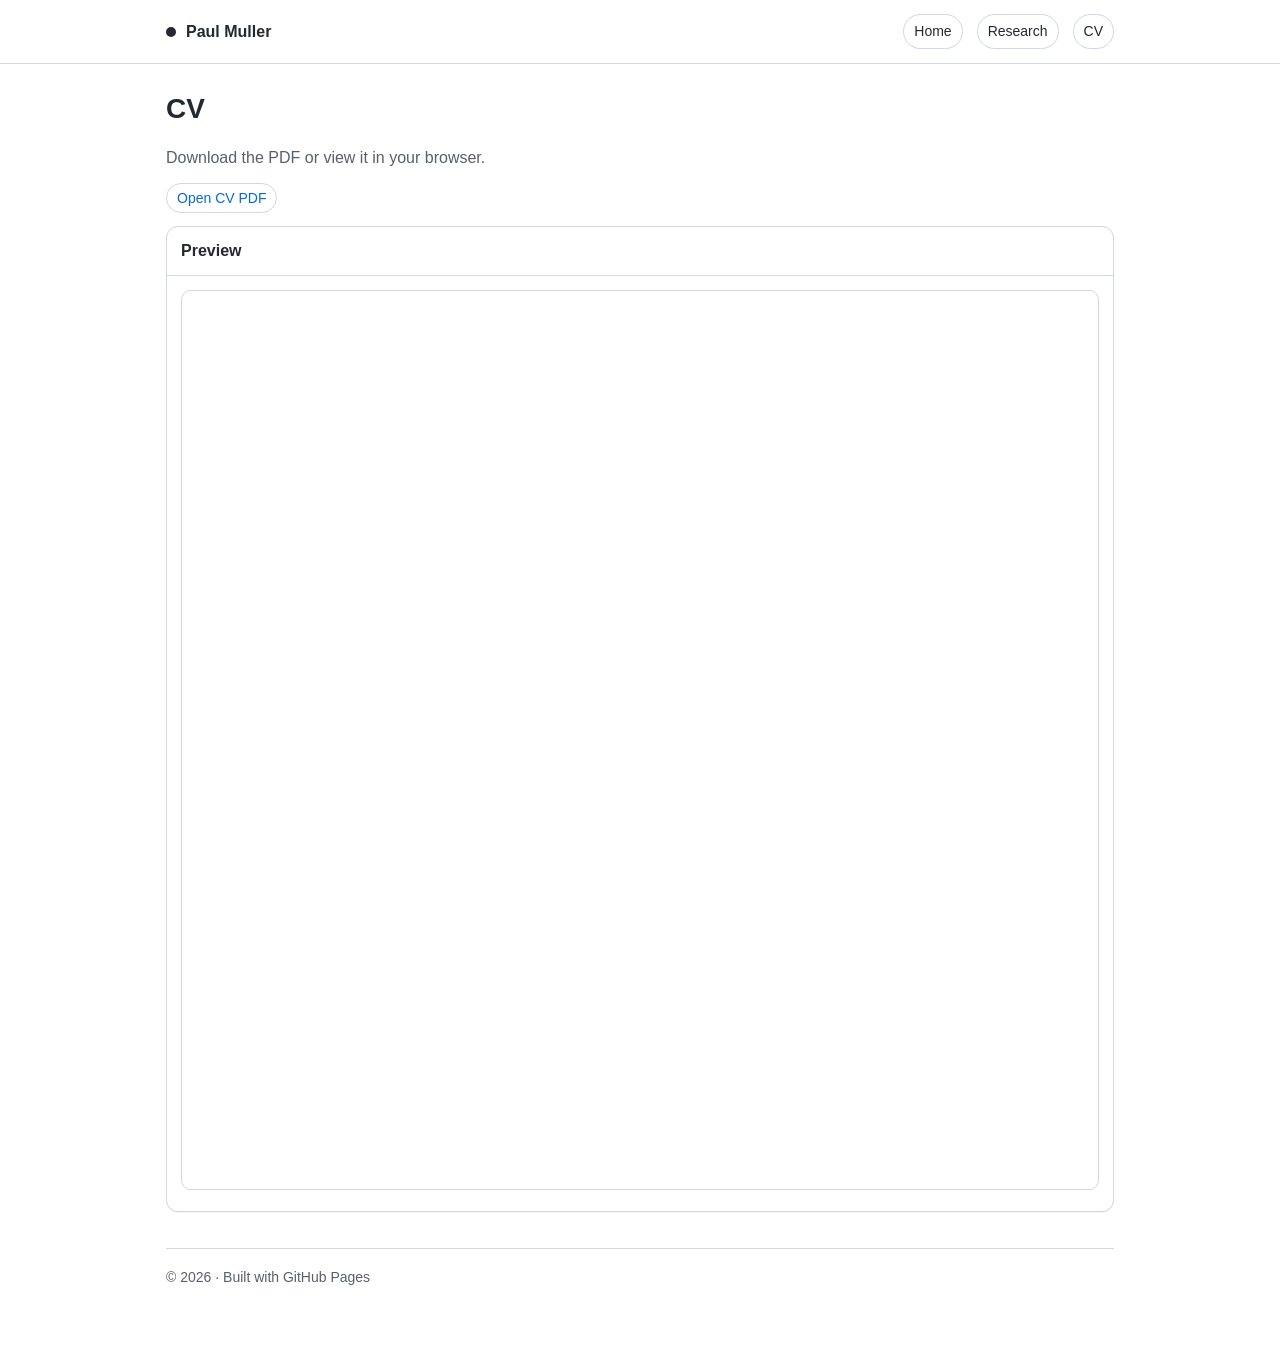
==== commit 82f88638: "Add files via upload" ====
--- a/cv/index.html
+++ b/cv/index.html
@@ -1,45 +1,40 @@
 <!doctype html>
 <html lang="en">
 <head>
-  <meta charset="utf-8" />
-  <meta name="viewport" content="width=device-width,initial-scale=1" />
-  <title>CV — Paul Muller</title>
-  <link rel="stylesheet" href="/assets/css/style.css" />
+  <meta charset="utf-8">
+  <meta name="viewport" content="width=device-width, initial-scale=1">
+  <title>CV · Paul Muller</title>
+  <link rel="stylesheet" href="/assets/css/style.css">
 </head>
 <body>
-
-    <div class="header">
-      <div class="container nav">
-        <div class="brand"><a href="/" data-nav href="/">Paul Muller</a></div>
-        <div class="navlinks">
-          <a data-nav href="/">Home</a>
-          <a data-nav href="/research/">Research</a>
-          <a data-nav href="/cv/">CV</a>
-        </div>
+  <div class="topbar">
+    <div class="nav">
+      <div class="brand"><span class="dot"></span><a href="/">Paul Muller</a></div>
+      <div class="links">
+        <a class="pill" href="/">Home</a>
+        <a class="pill" href="/research/">Research</a>
+        <a class="pill" href="/cv/">CV</a>
       </div>
     </div>
+  </div>
+
+  <main class="container" data-page="cv">
     
-<div class="container">
-<div id="load-error" class="card" style="display:none">
-  <strong>Content didn’t load.</strong>
-  <div class="muted">If you see this, <code>/data/site.json</code> or the scripts are not being served correctly by GitHub Pages.</div>
+<h1>CV</h1>
+<p class="muted">Download the PDF or view it in your browser.</p>
+<p><a class="pill" data-cv-link href="/assets/cv/CV_Paul_Muller.pdf" target="_blank" rel="noopener noreferrer">Open CV PDF</a></p>
+
+<div class="card" style="margin-top:16px">
+  <div class="card-h">Preview</div>
+  <div class="card-b">
+    <iframe src="/assets/cv/CV_Paul_Muller.pdf" style="width:100%; height:900px; border:1px solid var(--border); border-radius:10px"></iframe>
+  </div>
 </div>
 
-<h1>CV</h1>
-<p class="muted">Download or view the PDF.</p>
-<div class="actions">
-  <a class="btn primary" id="cv-download" href="/assets/cv/CV_Paul_Muller.pdf" download>Download CV</a>
-  <a class="btn" href="/">Home</a>
-</div>
-<hr/>
-<iframe id="cv-frame" title="CV PDF" style="width:100%;height:900px;border:1px solid var(--border);border-radius:10px" src="/assets/cv/CV_Paul_Muller.pdf"></iframe>
-<p class="muted" style="margin-top:10px">If the PDF viewer doesn’t work on your device, use the download button above.</p>
+    <div class="footer">© <span data-year></span> · Built with GitHub Pages</div>
+  </main>
 
-<div class="footer" id="footer"></div>
-</div>
-
-<script id="site-data" type="application/json">{&quot;profile&quot;: {&quot;name&quot;: &quot;Paul Muller&quot;, &quot;title&quot;: &quot;Associate Professor&quot;, &quot;affiliation&quot;: &quot;VU University Amsterdam&quot;, &quot;affiliations&quot;: [{&quot;label&quot;: &quot;VU University Amsterdam&quot;, &quot;url&quot;: &quot;https://research.vu.nl&quot;}, {&quot;label&quot;: &quot;Tinbergen Institute&quot;, &quot;url&quot;: &quot;https://www.tinbergen.nl&quot;}, {&quot;label&quot;: &quot;IZA&quot;, &quot;url&quot;: &quot;https://www.iza.org&quot;}, {&quot;label&quot;: &quot;CEPR&quot;, &quot;url&quot;: &quot;https://cepr.org&quot;}], &quot;roles&quot;: [{&quot;label&quot;: &quot;Co-organizer, Tinbergen Institute Labour Seminar Series&quot;, &quot;url&quot;: &quot;https://tinbergen.nl&quot;}], &quot;bio&quot;: &quot;I am Associate Professor at the VU University Amsterdam, and affiliated with Tinbergen Institute, IZA and CEPR. I am a co-organizer of the Tinbergen Institute Labour Seminar Series.&quot;, &quot;research_intro&quot;: &quot;My research interests are (empirical) labor economics and applied microeconomics. I have been using both field experiments and administrative data in my studies and have worked topics such as&quot;, &quot;interests&quot;: [&quot;the role of occupational information in job search&quot;, &quot;job search assistance programs and their (in)direct effects&quot;, &quot;family policies (such as parental leave and childcare subsidies) and labor market participation&quot;, &quot;disability insurance and the labor market&quot;, &quot;taxation and migration&quot;], &quot;highlight&quot;: {&quot;text&quot;: &quot;In 2024 I received an NWO Vidi grant to study scarcity on the Dutch labour market.&quot;, &quot;url&quot;: &quot;https://vu.nl&quot;}, &quot;contact&quot;: {&quot;email&quot;: &quot;p.muller[at]vu.nl&quot;, &quot;links&quot;: [{&quot;label&quot;: &quot;Google citations&quot;, &quot;url&quot;: &quot;https://scholar.google.com&quot;}, {&quot;label&quot;: &quot;LinkedIn&quot;, &quot;url&quot;: &quot;https://nl.linkedin.com&quot;}, {&quot;label&quot;: &quot;Bluesky&quot;, &quot;url&quot;: &quot;https://bsky.app&quot;}, {&quot;label&quot;: &quot;ORCID id&quot;, &quot;url&quot;: &quot;https://orcid.org&quot;}]}}, &quot;news&quot;: [{&quot;date&quot;: &quot;June 2025&quot;, &quot;text&quot;: &quot;Why do temporary workers in the Netherlands face higher disability insurance risks? Our paper has now been published in Labour Economics.&quot;, &quot;links&quot;: [{&quot;label&quot;: &quot;Our paper&quot;, &quot;url&quot;: &quot;https://doi.org&quot;}]}, {&quot;date&quot;: &quot;May 2025&quot;, &quot;text&quot;: &quot;We have released a working paper containing the evaluation of an information intervention for job seekers in occupations with poor prospects in the Netherlands.&quot;, &quot;links&quot;: [{&quot;label&quot;: &quot;working paper&quot;, &quot;url&quot;: &quot;https://www.iza.org&quot;}]}, {&quot;date&quot;: &quot;Jan 2025&quot;, &quot;text&quot;: &quot;Together with Michele Belot and Philipp Kircher, we wrote a chapter for the &#x27;Handbook on Labour Markets in Transition: Promoting Resilience in a World in Flux&#x27; (Edited by Stéphane Carcillo and Stefano Scarpetta), called \&quot;Navigating behavioral biases in job search: overview and digital solutions\&quot;&quot;, &quot;links&quot;: [{&quot;label&quot;: &quot;Handbook on Labour Markets in Transition: Promoting Resilience in a World in Flux&quot;, &quot;url&quot;: &quot;https://www.elgaronline.com&quot;}, {&quot;label&quot;: &quot;Navigating behavioral biases in job search: overview and digital solutions&quot;, &quot;url&quot;: &quot;https://www.elgaronline.com&quot;}]}, {&quot;date&quot;: &quot;Nov 2024&quot;, &quot;text&quot;: &quot;Can information about alternative occupations benefit long-term unemployed? Our paper has now been accepted for publication in the Economic Journal.&quot;, &quot;links&quot;: [{&quot;label&quot;: &quot;Our paper&quot;, &quot;url&quot;: &quot;https://docs.iza.org&quot;}]}, {&quot;date&quot;: &quot;Sept 2024&quot;, &quot;text&quot;: &quot;Our paper on the effect of tax incentives on migration in the Netherlands has been accepted for publication in the AEJ:Applied.&quot;, &quot;links&quot;: [{&quot;label&quot;: &quot;the effect of tax incentives on migration in the Netherlands&quot;, &quot;url&quot;: &quot;https://www.aeaweb.org&quot;}]}, {&quot;date&quot;: &quot;May 2024&quot;, &quot;text&quot;: &quot;A UWV Kennisverslag has been published with the first results of our intervention to stimulate occupational mobility among unemployed job seekers in the Netherlands.&quot;, &quot;links&quot;: [{&quot;label&quot;: &quot;UWV Kennisverslag&quot;, &quot;url&quot;: &quot;https://www.uwv.nl&quot;}]}, {&quot;date&quot;: &quot;July 2023&quot;, &quot;text&quot;: &quot;I have been awarded a Vidi grant by NWO, allowing me to study scarcity on the labour market for the coming 5 years.&quot;, &quot;links&quot;: [{&quot;label&quot;: &quot;me to study scarcity on the labour market for the coming 5 years&quot;, &quot;url&quot;: &quot;https://vu.nl&quot;}]}, {&quot;date&quot;: &quot;May 2024&quot;, &quot;text&quot;: &quot;Marc Witte, Nadine Ketel and I are organizing the “Field Days” workshop on field experiments in economics on October 17-18 in Amsterdam. See the call for papers (submission deadline: May 31st 2024).&quot;, &quot;links&quot;: [{&quot;label&quot;: &quot;call for papers&quot;, &quot;url&quot;: &quot;https://tinbergen.nl&quot;}]}, {&quot;date&quot;: &quot;July 2022&quot;, &quot;text&quot;: &quot;New working paper out: online job search advice for long-termed unemployed in the UK.&quot;, &quot;links&quot;: [{&quot;label&quot;: &quot;online job search advice for long-termed unemployed in the UK&quot;, &quot;url&quot;: &quot;https://docs.iza.org&quot;}]}, {&quot;date&quot;: &quot;Jan 2022&quot;, &quot;text&quot;: &quot;Our paper on the importance of DI benefits during health recovery has been accepted for publication in Journal of Health Economics.&quot;, &quot;links&quot;: [{&quot;label&quot;: &quot;the importance of DI benefits during health recovery&quot;, &quot;url&quot;: &quot;https://doi.org&quot;}]}, {&quot;date&quot;: &quot;Sep 2021&quot;, &quot;text&quot;: &quot;Our paper on how wage announcements affect job search has been conditionally accepted for publication in AEJ: Macro.&quot;, &quot;links&quot;: [{&quot;label&quot;: &quot;how wage announcements affect job search&quot;, &quot;url&quot;: &quot;https://www.aeaweb.org&quot;}]}, {&quot;date&quot;: &quot;Feb 2021&quot;, &quot;text&quot;: &quot;New discussion paper out on eliciting time preferences when consumption/income varies substantially (including an application on jobseekers).&quot;, &quot;links&quot;: [{&quot;label&quot;: &quot;discussion paper&quot;, &quot;url&quot;: &quot;https://papers.tinbergen.nl&quot;}]}, {&quot;date&quot;: &quot;Jan 2021&quot;, &quot;text&quot;: &quot;With support from the Ministry of Finance, we have started a project on evaluating the impacts of the 30% tax rule for immigrants in the Netherlands.&quot;, &quot;links&quot;: [{&quot;label&quot;: &quot;project&quot;, &quot;url&quot;: &quot;https://odissei-data.nl&quot;}]}, {&quot;date&quot;: &quot;Dec 2020&quot;, &quot;text&quot;: &quot;New Discussion Paper available on the work resumption of DI applicants.&quot;, &quot;links&quot;: [{&quot;label&quot;: &quot;Discussion Paper&quot;, &quot;url&quot;: &quot;https://www.iza.org&quot;}]}, {&quot;date&quot;: &quot;Nov 2020&quot;, &quot;text&quot;: &quot;Our paper on the impact of reminders for increasing physical exercising has been accepted for publication in Experimental Economics.&quot;, &quot;links&quot;: [{&quot;label&quot;: &quot;paper&quot;, &quot;url&quot;: &quot;https://www.dropbox.com&quot;}]}, {&quot;date&quot;: &quot;Feb 2020&quot;, &quot;text&quot;: &quot;Our paper on comparing econometric methods for evaluating activation programs has been accepted for publication in Journal of Applied Econometrics.&quot;, &quot;links&quot;: [{&quot;label&quot;: &quot;Our paper&quot;, &quot;url&quot;: &quot;https://onlinelibrary.wiley.com&quot;}]}, {&quot;date&quot;: &quot;July 2019&quot;, &quot;text&quot;: &quot;Our paper on providing occupational advice to job seekers has been published in The Review of Economic Studies, and a summary has been published on Microeconomic Insights.&quot;, &quot;links&quot;: [{&quot;label&quot;: &quot;paper on providing occupational advice to job seekers&quot;, &quot;url&quot;: &quot;https://doi.org&quot;}, {&quot;label&quot;: &quot;Microeconomic Insights&quot;, &quot;url&quot;: &quot;https://microeconomicinsights.org&quot;}]}, {&quot;date&quot;: &quot;January 2019&quot;, &quot;text&quot;: &quot;A column on our wage-posting experiment can be found here.&quot;, &quot;links&quot;: [{&quot;label&quot;: &quot;here&quot;, &quot;url&quot;: &quot;https://voxeu.org&quot;}]}, {&quot;date&quot;: &quot;October 2018&quot;, &quot;text&quot;: &quot;Working paper now available for our study on behavioral hurdles to exercising at the gym.&quot;, &quot;links&quot;: [{&quot;label&quot;: &quot;Working paper&quot;, &quot;url&quot;: &quot;https://gupea.ub.gu.se&quot;}]}, {&quot;date&quot;: &quot;September 2018&quot;, &quot;text&quot;: &quot;Working paper now available for our experiment on wage posting and job search (and column on Voxeu).&quot;, &quot;links&quot;: [{&quot;label&quot;: &quot;Working paper&quot;, &quot;url&quot;: &quot;https://ftp.iza.org&quot;}, {&quot;label&quot;: &quot;column on Voxeu&quot;, &quot;url&quot;: &quot;https://voxeu.org&quot;}]}, {&quot;date&quot;: &quot;July 2018&quot;, &quot;text&quot;: &quot;Our paper on &#x27;equilibrium effects of job search&#x27; is now accessible in the Journal of Labor Economics.&quot;, &quot;links&quot;: [{&quot;label&quot;: &quot;equilibrium effects of job search&quot;, &quot;url&quot;: &quot;https://www.journals.uchicago.edu&quot;}]}, {&quot;date&quot;: &quot;June 2017&quot;, &quot;text&quot;: &quot;Presenting in the Bristol Workshop on Economic Policy Interventions and Behaviour (June 15-16).&quot;, &quot;links&quot;: [{&quot;label&quot;: &quot;Bristol Workshop on Economic Policy Interventions and Behaviour&quot;, &quot;url&quot;: &quot;https://www.bristol.ac.uk&quot;}]}, {&quot;date&quot;: &quot;March 2017&quot;, &quot;text&quot;: &quot;Presenting on &#x27;wage announcements and job search&#x27; in GEW series (Gothenburg).&quot;, &quot;links&quot;: [{&quot;label&quot;: &quot;GEW series&quot;, &quot;url&quot;: &quot;https://economics.handels.gu.se&quot;}]}, {&quot;date&quot;: &quot;February 2017&quot;, &quot;text&quot;: &quot;New IZA discussion paper available on comparing econometric evaluation methods.&quot;, &quot;links&quot;: [{&quot;label&quot;: &quot;IZA discussion paper&quot;, &quot;url&quot;: &quot;https://ftp.iza.org&quot;}]}], &quot;publications&quot;: [{&quot;title&quot;: &quot;Do the Long-term Unemployed Benefit from Automated Occupational Advice during Online Job Search?&quot;, &quot;url&quot;: &quot;https://academic.oup.com&quot;, &quot;authors&quot;: [{&quot;name&quot;: &quot;Michèle Belot&quot;}, {&quot;name&quot;: &quot;Philipp Kircher&quot;, &quot;url&quot;: &quot;https://philippkircher.com&quot;}], &quot;venue&quot;: &quot;Economic Journal, Volume 136, Issue 673, January 2026, Pages 184–206&quot;, &quot;summary&quot;: &quot;We insert occupational suggestions into an online job search platform, that is provided to long-term unemployed by a private job search assistance provider. Evaluation through an RCT shows positive impacts on job finding and occupational mobility.&quot;, &quot;links&quot;: []}, {&quot;title&quot;: &quot;Why do temporary workers have higher disability insurance risks?&quot;, &quot;url&quot;: &quot;https://kwnsfk27.r.eu-west-1.awstrack.me&quot;, &quot;authors&quot;: [{&quot;name&quot;: &quot;Roger Prudon&quot;}, {&quot;name&quot;: &quot;Pierre Koning&quot;, &quot;url&quot;: &quot;https://www.universiteitleiden.nl&quot;}], &quot;venue&quot;: &quot;Labour Economics, Volume 96, October 2025&quot;, &quot;summary&quot;: &quot;Temporary workers have higher disability risks than permanent workers. We show that in the Netherlands this is not explained by selection or higher risk of illness in temporary jobs. Instead, the difference arises during sickness, as a result of lower employer commitment and lack of labour market opportunities.&quot;, &quot;links&quot;: [{&quot;label&quot;: &quot;ESB (in Dutch)&quot;, &quot;url&quot;: &quot;https://esb.nu&quot;}]}, {&quot;title&quot;: &quot;Navigating behavioral biases in job search: overview and digital solutions&quot;, &quot;url&quot;: &quot;https://www.elgaronline.com&quot;, &quot;authors&quot;: [{&quot;name&quot;: &quot;Michèle Belot&quot;}, {&quot;name&quot;: &quot;Philipp Kircher&quot;, &quot;url&quot;: &quot;https://philippkircher.com&quot;}], &quot;venue&quot;: &quot;Chapter in Handbook on Labour Markets in Transition. Edited by Stéphane Carcillo and Stefano Scarpetta.&quot;, &quot;summary&quot;: &quot;We review empirical evidence on behavioral biases in job search and discuss research on online interventions to overcome such biases.&quot;, &quot;links&quot;: []}, {&quot;title&quot;: &quot;Tax incentives for migrants with mid-level earnings: evidence from the Netherlands&quot;, &quot;url&quot;: &quot;https://www.aeaweb.org&quot;, &quot;authors&quot;: [{&quot;name&quot;: &quot;Lisa Timm&quot;}, {&quot;name&quot;: &quot;Massimo Giuliodori&quot;, &quot;url&quot;: &quot;https://www.uva.nl&quot;}], &quot;venue&quot;: &quot;American Economic Journal: Applied Economics, 17 (3): 42–79, July 2025&quot;, &quot;summary&quot;: &quot;Migrants moving to the Netherlands for employment enjoy a substantial tax exemption. We show (by considering a reform of the tax rule in 2012) that the exemption strongly increased arriving migrants over the past decade.&quot;, &quot;links&quot;: [{&quot;label&quot;: &quot;ESB (in Dutch)&quot;, &quot;url&quot;: &quot;https://esb.nu&quot;}, {&quot;label&quot;: &quot;EenVandaag (2023)&quot;, &quot;url&quot;: &quot;https://eenvandaag.avrotros.nl&quot;}, {&quot;label&quot;: &quot;EenVandaag (2025)&quot;, &quot;url&quot;: &quot;https://eenvandaag.avrotros.nl&quot;}]}, {&quot;title&quot;: &quot;Eliciting time preferences when income and consumption vary: Theory, validation &amp; application to job search&quot;, &quot;url&quot;: &quot;https://www.aeaweb.org&quot;, &quot;authors&quot;: [{&quot;name&quot;: &quot;Michèle Belot&quot;}, {&quot;name&quot;: &quot;Philipp Kircher&quot;, &quot;url&quot;: &quot;https://philippkircher.com&quot;}], &quot;venue&quot;: &quot;American Economic Journal: Microeconomics, 17(1), February 2025&quot;, &quot;summary&quot;: &quot;We propose a novel method to elicitit time preferences that is robust to cases where background consumption  and income vary. We validate the method in a field experiment, and show an application using job seekers (for whom income is likely to vary substantially).&quot;, &quot;links&quot;: [{&quot;label&quot;: &quot;part 1 (theory)&quot;, &quot;url&quot;: &quot;https://www.dropbox.com&quot;}, {&quot;label&quot;: &quot;part 2 (experiments)&quot;, &quot;url&quot;: &quot;https://www.dropbox.com&quot;}]}, {&quot;title&quot;: &quot;How wage announcements affect job search - a field experiment&quot;, &quot;url&quot;: &quot;https://doi.org&quot;, &quot;authors&quot;: [{&quot;name&quot;: &quot;Michèle Belot&quot;}, {&quot;name&quot;: &quot;Philipp Kircher&quot;, &quot;url&quot;: &quot;https://philippkircher.com&quot;}], &quot;venue&quot;: &quot;American Economic Journal: Macroeconomics, 14(4), 2022&quot;, &quot;summary&quot;: &quot;By assigning random wages to pairs of otherwise similar job ads, we show that job seekers respond to perceived competition: higher wages attract more interest, but some job seekers prefer the lower wage job.&quot;, &quot;links&quot;: [{&quot;label&quot;: &quot;VoxEU column&quot;, &quot;url&quot;: &quot;https://cepr.org&quot;}]}, {&quot;title&quot;: &quot;Do Disability Benefits Hinder Work Resumption After Recovery?&quot;, &quot;url&quot;: &quot;https://doi.org&quot;, &quot;authors&quot;: [{&quot;name&quot;: &quot;Roger Prudon&quot;}, {&quot;name&quot;: &quot;Pierre Koning&quot;, &quot;url&quot;: &quot;https://www.universiteitleiden.nl&quot;}], &quot;venue&quot;: &quot;Journal of Health Economics, Volume 82, March 2022&quot;, &quot;summary&quot;: &quot;We consider the outflow rates from disability insurance: by estimating the response to health recovery we show that awarded DI applicants return to work substantially less than rejected DI applicants.&quot;, &quot;links&quot;: []}, {&quot;title&quot;: &quot;Experimental evidence of limited attention at the gym&quot;, &quot;url&quot;: &quot;https://link-springer-com.vu-nl.idm.oclc.org&quot;, &quot;authors&quot;: [{&quot;name&quot;: &quot;Wolfgang Habla&quot;, &quot;url&quot;: &quot;https://www.zew.de&quot;}], &quot;venue&quot;: &quot;Experimental Economics, 24, 2021&quot;, &quot;summary&quot;: &quot;Using a randomized field experiment, we show that email reminders positively affect members&#x27; gym visits. Using detailed booking / canceling data for gym classes, we explore how planning for future gym visits is affected.&quot;, &quot;links&quot;: []}, {&quot;title&quot;: &quot;Comparing econometric methods to empirically evaluate activation programs for job seekers&quot;, &quot;url&quot;: &quot;https://onlinelibrary.wiley.com&quot;, &quot;authors&quot;: [{&quot;name&quot;: &quot;Bas van der Klaauw&quot;, &quot;url&quot;: &quot;https://personal.vu.nl&quot;}, {&quot;name&quot;: &quot;Arjan Heyma&quot;, &quot;url&quot;: &quot;https://www.seo.nl&quot;}], &quot;venue&quot;: &quot;Journal of Applied Econometrics, Volume 35, Issue 5, August 2020&quot;, &quot;summary&quot;: &quot;We compare three distinct econometric techniques for estimating the impact of privately provided job search assistance in the Netherlands. We find that exploiting non-experimental variation in program participation leads to results that are (qualitatively) similar to those from evaluating a natural experiment.&quot;, &quot;links&quot;: []}, {&quot;title&quot;: &quot;Providing advice to job seekers at low cost: An experimental study on online advice&quot;, &quot;url&quot;: &quot;https://doi.org&quot;, &quot;authors&quot;: [{&quot;name&quot;: &quot;Michèle Belot&quot;}, {&quot;name&quot;: &quot;Philipp Kircher&quot;, &quot;url&quot;: &quot;https://philippkircher.com&quot;}], &quot;venue&quot;: &quot;The Review of Economic Studies, Volume 86, Issue 4, July 2019&quot;, &quot;summary&quot;: &quot;We develop and evaluate experimentally an online tool that provides occupational advice (based on labor market data) to job seekers. We find that the advice affects participants&#x27; job search strategies and improves prospects of job interviews for a subset.&quot;, &quot;links&quot;: [{&quot;label&quot;: &quot;VoxEU column&quot;, &quot;url&quot;: &quot;https://cepr.org&quot;}, {&quot;label&quot;: &quot;Microeconomic Insights&quot;, &quot;url&quot;: &quot;https://microeconomicinsights.org&quot;}]}, {&quot;title&quot;: &quot;Estimating equilibrium effects of job search assistance&quot;, &quot;url&quot;: &quot;https://www.journals.uchicago.edu&quot;, &quot;authors&quot;: [{&quot;name&quot;: &quot;Pieter Gautier&quot;}, {&quot;name&quot;: &quot;Bas van der Klaauw&quot;, &quot;url&quot;: &quot;https://personal.vu.nl&quot;}, {&quot;name&quot;: &quot;Michael Rosholm&quot;, &quot;url&quot;: &quot;https://pure.au.dk&quot;}, {&quot;name&quot;: &quot;Michael Svarer&quot;, &quot;url&quot;: &quot;https://pure.au.dk&quot;}], &quot;venue&quot;: &quot;Journal of Labor Economics, vol 36, No. 4, October 2018&quot;, &quot;summary&quot;: &quot;Using data from a Danish field experiment, we show that job search assistance programs may have unintended consequences, by reducing job prospects for job seekers that do not participate.&quot;, &quot;links&quot;: [{&quot;label&quot;: &quot;VoxEU column&quot;, &quot;url&quot;: &quot;https://cepr.org&quot;}]}, {&quot;title&quot;: &quot;Childcare Subsidies and Labor Supply: Evidence from a Large Dutch Reform&quot;, &quot;url&quot;: &quot;https://www.sciencedirect.com&quot;, &quot;authors&quot;: [{&quot;name&quot;: &quot;Leon Bettendorf&quot;, &quot;url&quot;: &quot;https://www.cpb.nl&quot;}, {&quot;name&quot;: &quot;Egbert Jongen&quot;, &quot;url&quot;: &quot;https://www.universiteitleiden.nl&quot;}], &quot;venue&quot;: &quot;Labour Economics, Volume 36, October 2015&quot;, &quot;summary&quot;: &quot;Evaluating a large reform in the Netherlands (2005), we show that higher childcare subsidies can increase labor supply of mothers with young children, although the effect is modest relative to the subsidy expenditures.&quot;, &quot;links&quot;: [{&quot;label&quot;: &quot;ESB (in Dutch)&quot;, &quot;url&quot;: &quot;https://esb.nu&quot;}, {&quot;label&quot;: &quot;CPB Notitie (in Dutch)&quot;, &quot;url&quot;: &quot;https://www.cpb.nl&quot;}, {&quot;label&quot;: &quot;Volkskrant&quot;, &quot;url&quot;: &quot;https://www.volkskrant.nl&quot;}, {&quot;label&quot;: &quot;AD&quot;, &quot;url&quot;: &quot;https://www.ad.nl&quot;}]}], &quot;work_in_progress&quot;: [{&quot;title&quot;: &quot;Advising Job Seekers in Occupations with Poor Prospects: A Field Experiment&quot;, &quot;authors&quot;: [{&quot;name&quot;: &quot;Michèle Belot&quot;}, {&quot;name&quot;: &quot;Didier Fouarge&quot;, &quot;url&quot;: &quot;https://www.maastrichtuniversity.nl&quot;}, {&quot;name&quot;: &quot;Bart de Koning&quot;}, {&quot;name&quot;: &quot;Philipp Kircher&quot;, &quot;url&quot;: &quot;https://philippkircher.com&quot;}, {&quot;name&quot;: &quot;Sandra Phlippen&quot;, &quot;url&quot;: &quot;https://insights.abnamro.nl&quot;}], &quot;links&quot;: [{&quot;label&quot;: &quot;Discussion paper&quot;, &quot;url&quot;: &quot;https://www.iza.org&quot;}, {&quot;label&quot;: &quot;UWV Kennisverslag&quot;, &quot;url&quot;: &quot;https://www.uwv.nl&quot;}]}, {&quot;title&quot;: &quot;Supporting occupational transitions through buddy-support&quot;, &quot;authors&quot;: [{&quot;name&quot;: &quot;Michèle Belot&quot;}, {&quot;name&quot;: &quot;Yvonne Engels&quot;}, {&quot;name&quot;: &quot;Didier Fouarge&quot;, &quot;url&quot;: &quot;https://www.maastrichtuniversity.nl&quot;}, {&quot;name&quot;: &quot;Bart de Koning&quot;}, {&quot;name&quot;: &quot;Mario Keer&quot;}, {&quot;name&quot;: &quot;Philipp Kircher&quot;, &quot;url&quot;: &quot;https://philippkircher.com&quot;}, {&quot;name&quot;: &quot;Sandra Phlippen&quot;, &quot;url&quot;: &quot;https://insights.abnamro.nl&quot;}], &quot;links&quot;: []}, {&quot;title&quot;: &quot;Gender gaps in wage bargaining&quot;, &quot;authors&quot;: [{&quot;name&quot;: &quot;Mark van der Meijden&quot;}, {&quot;name&quot;: &quot;Lisa Timm&quot;}, {&quot;name&quot;: &quot;Massimo Giuliodori&quot;, &quot;url&quot;: &quot;https://www.uva.nl&quot;}], &quot;links&quot;: []}, {&quot;title&quot;: &quot;Reference-dependence in job search&quot;, &quot;authors&quot;: [{&quot;name&quot;: &quot;Marco Fongoni&quot;}, {&quot;name&quot;: &quot;Bart de Koning&quot;}], &quot;links&quot;: []}, {&quot;title&quot;: &quot;The Scarring Effect of Short-Lived Sickness Spells for Temporary Workers&quot;, &quot;authors&quot;: [{&quot;name&quot;: &quot;Jonathan Rossi&quot;}, {&quot;name&quot;: &quot;Pierre Koning&quot;, &quot;url&quot;: &quot;https://research.vu.nl&quot;}, {&quot;name&quot;: &quot;Carlos Riumallo Herl&quot;, &quot;url&quot;: &quot;https://www.eur.nl&quot;}], &quot;links&quot;: []}], &quot;cv&quot;: {&quot;path&quot;: &quot;/assets/cv/CV_Paul_Muller.pdf&quot;}}</script>
-<script src="/assets/js/site.js"></script>
-<script>SiteBoot.boot("cv");</script>
+  <script>window.__SITE_DATA__ = {"profile": {"name": "Paul Muller", "title": "Associate Professor", "affiliation": {"label": "VU University Amsterdam", "url": "https://research.vu.nl/en/persons/paul-muller"}, "affiliations": [{"label": "Tinbergen Institute", "url": "https://www.tinbergen.nl"}, {"label": "IZA", "url": "https://www.iza.org"}, {"label": "CEPR", "url": "https://cepr.org"}], "roles": [{"label": "Co-organizer, Tinbergen Institute Labour Seminar Series", "url": "https://tinbergen.nl/events/series%3DLabor%2BSeminars"}], "bio": "I am Associate Professor at the VU University Amsterdam, and affiliated with Tinbergen Institute, IZA and CEPR. I am a co-organizer of the Tinbergen Institute Labour Seminar Series.", "research_intro": "My research interests are (empirical) labor economics and applied microeconomics. I have been using both field experiments and administrative data in my studies and have worked topics such as", "interests": ["the role of occupational information in job search", "job search assistance programs and their (in)direct effects", "family policies (such as parental leave and childcare subsidies) and labor market participation", "disability insurance and the labor market", "taxation and migration"], "highlight": {"text": "In 2024 I received an NWO Vidi grant to study scarcity on the Dutch labour market.", "url": "https://vu.nl/nl/nieuws/2023/paul-muller-ontvangt-vidi-onderzoeksbeurs"}, "contact": {"email": "p.muller[at]vu.nl", "links": [{"label": "Google citations", "url": "https://scholar.google.com"}, {"label": "LinkedIn", "url": "https://nl.linkedin.com"}, {"label": "Bluesky", "url": "https://bsky.app"}, {"label": "ORCID", "url": "https://orcid.org"}]}}, "news": [{"date": "June 2025", "text": "Why do temporary workers in the Netherlands face higher disability insurance risks? Our paper has now been published in Labour Economics.", "links": [{"label": "Our paper", "url": "https://doi.org/10.1016/j.labeco.2025.102719"}]}, {"date": "May 2025", "text": "We have released a working paper containing the evaluation of an information intervention for job seekers in occupations with poor prospects in the Netherlands.", "links": [{"label": "Working paper", "url": "https://www.iza.org/publications/dp/17905/advising-job-seekers-in-occupations-with-poor-prospects-a-field-experiment"}]}, {"date": "Jan 2025", "text": "Together with Michele Belot and Philipp Kircher, we wrote a chapter for the 'Handbook on Labour Markets in Transition: Promoting Resilience in a World in Flux' (Edited by St\u00e9phane Carcillo and Stefano Scarpetta), called \u201cNavigating behavioral biases in job search: overview and digital solutions\u201d.", "links": [{"label": "Handbook", "url": "https://www.elgaronline.com/edcollbook/book/9781839106958/9781839106958.xml?result=1&rskey=VYB6Tf"}, {"label": "Chapter", "url": "https://www.elgaronline.com/edcollchap/book/9781839106958/book-part-9781839106958-14.xml"}]}, {"date": "Nov 2024", "text": "Can information about alternative occupations benefit long-term unemployed? Our paper has now been accepted for publication in the Economic Journal.", "links": [{"label": "Our paper", "url": "https://docs.iza.org/dp15452.pdf"}]}, {"date": "Sept 2024", "text": "Our paper on the effect of tax incentives on migration in the Netherlands has been accepted for publication in the AEJ:Applied.", "links": [{"label": "Paper", "url": "https://www.aeaweb.org/articles?from=f&id=10.1257%2Fapp.20230438"}]}, {"date": "May 2024", "text": "A UWV Kennisverslag has been published with the first results of our intervention to stimulate occupational mobility among unemployed job seekers in the Netherlands.", "links": [{"label": "UWV Kennisverslag", "url": "https://www.uwv.nl/imagesdxa/ukv-2024-4-breder-naar-werk-zoeken_tcm94-457199.pdf"}]}, {"date": "May 2024", "text": "Marc Witte, Nadine Ketel and I are organizing the \u201cField Days\u201d workshop on field experiments in economics on October 17\u201318 in Amsterdam (submission deadline: May 31st 2024).", "links": [{"label": "Call for papers", "url": "https://tinbergen.nl/event/2024/10/17/12512/field-days-experiments-outside-the-lab"}]}, {"date": "July 2023", "text": "I have been awarded a Vidi grant by NWO, allowing me to study scarcity on the labour market for the coming 5 years.", "links": [{"label": "Announcement", "url": "https://vu.nl/nl/nieuws/2023/paul-muller-ontvangt-vidi-onderzoeksbeurs"}]}, {"date": "July 2022", "text": "New working paper out: online job search advice for long-termed unemployed in the UK.", "links": [{"label": "Working paper", "url": "https://docs.iza.org/dp15452.pdf"}]}, {"date": "Jan 2022", "text": "Our paper on the importance of DI benefits during health recovery has been accepted for publication in Journal of Health Economics.", "links": [{"label": "Paper", "url": "https://doi.org/10.1016/j.jhealeco.2022.102593"}]}, {"date": "Sep 2021", "text": "Our paper on how wage announcements affect job search has been conditionally accepted for publication in AEJ: Macro.", "links": [{"label": "Paper", "url": "https://www.aeaweb.org/articles?id=10.1257%2Fmac.20200116"}]}, {"date": "Feb 2021", "text": "New discussion paper out on eliciting time preferences when consumption/income varies substantially (including an application on jobseekers).", "links": [{"label": "Discussion paper", "url": "https://papers.tinbergen.nl/21013.pdf"}]}, {"date": "Jan 2021", "text": "With support from the Ministry of Finance, we have started a project evaluating the impacts of the 30% tax rule for immigrants in the Netherlands.", "links": [{"label": "Project", "url": "https://odissei-data.nl"}]}, {"date": "Dec 2020", "text": "New Discussion Paper available on the work resumption of DI applicants.", "links": [{"label": "Discussion paper", "url": "https://www.iza.org/publications/dp/13971/do-disability-benefits-hinder-work-resumption-after-recovery"}]}, {"date": "Nov 2020", "text": "Our paper on the impact of reminders for increasing physical exercising has been accepted for publication in Experimental Economics.", "links": [{"label": "Paper", "url": "https://www.dropbox.com/s/bor770i3ataqcuh/reminder_study_48PM.pdf?dl=0"}]}, {"date": "Feb 2020", "text": "Our paper on comparing econometric methods for evaluating activation programs has been accepted for publication in Journal of Applied Econometrics.", "links": [{"label": "Paper", "url": "https://onlinelibrary.wiley.com/doi/abs/10.1002/jae.2763"}]}, {"date": "July 2019", "text": "Our paper on providing occupational advice to job seekers has been published in The Review of Economic Studies; a summary appeared on Microeconomic Insights.", "links": [{"label": "Paper", "url": "https://doi.org/10.1093/restud/rdy059"}, {"label": "Microeconomic Insights", "url": "https://microeconomicinsights.org/providing-low-cost-labor-market-information-to-assist-jobseekers/"}]}, {"date": "January 2019", "text": "A column on our wage-posting experiment can be found here.", "links": [{"label": "VoxEU column", "url": "https://cepr.org/voxeu/columns/job-seeker-responses-wages-job-adverts"}]}, {"date": "October 2018", "text": "Working paper now available for our study on behavioral hurdles to exercising at the gym.", "links": [{"label": "Working paper", "url": "https://gupea.ub.gu.se/bitstream/2077/57880/1/gupea_2077_57880_1.pdf"}]}, {"date": "September 2018", "text": "Working paper now available for our experiment on wage posting and job search (and column on Voxeu).", "links": [{"label": "Working paper", "url": "https://ftp.iza.org/dp11814.pdf"}, {"label": "VoxEU column", "url": "https://cepr.org/voxeu/columns/job-seeker-responses-wages-job-adverts"}]}, {"date": "July 2018", "text": "Our paper on 'equilibrium effects of job search' is now accessible in the Journal of Labor Economics.", "links": [{"label": "Paper", "url": "https://www.journals.uchicago.edu/doi/10.1086/697513"}]}, {"date": "February 2017", "text": "New IZA discussion paper available on comparing econometric evaluation methods.", "links": [{"label": "IZA discussion paper", "url": "https://ftp.iza.org/dp10531.pdf"}]}], "publications": [{"title": "Do the Long-term Unemployed Benefit from Automated Occupational Advice during Online Job Search?", "url": "https://academic.oup.com/ej/advance-article-abstract/doi/10.1093/ej/ueaf041/8154033", "authors": [{"name": "Mich\u00e8le Belot"}, {"name": "Philipp Kircher", "url": "https://philippkircher.com"}], "venue": "Economic Journal, Volume 136, Issue 673, January 2026, Pages 184\u2013206", "summary": "We insert occupational suggestions into an online job search platform, that is provided to long-term unemployed by a private job search assistance provider. Evaluation through an RCT shows positive impacts on job finding and occupational mobility."}, {"title": "Why do temporary workers have higher disability insurance risks?", "url": "https://kwnsfk27.r.eu-west-1.awstrack.me/L0/https%3A%2F%2Fdoi.org%2F10.1016%2Fj.labeco.2025.102719/1/010201974c11d836-7057aef3-a566-4313-84eb-cc19943b64fc-000000/uoFihC83V1n2uqUT_cOCWQyyjzA%3D429", "authors": [{"name": "Roger Prudon"}, {"name": "Pierre Koning", "url": "https://www.universiteitleiden.nl"}], "venue": "Labour Economics, Volume 96, October 2025", "summary": "Temporary workers have higher disability risks than permanent workers. We show that in the Netherlands this is not explained by selection or higher risk of illness in temporary jobs. Instead, the difference arises during sickness, as a result of lower employer commitment and lack of labour market opportunities.", "links": [{"label": "ESB (in Dutch)", "url": "https://esb.nu/esb/20070623/werkgeversverplichtingen-bij-ziekte-ook-effectief-bij-tijdelijke-werknemers?utm_campaign=esb-wekelijks&utm_content=20220616&utm_medium=email&utm_source=nieuwsbrief"}]}, {"title": "Navigating behavioral biases in job search: overview and digital solutions", "url": "https://www.elgaronline.com/edcollbook/book/9781839106958/9781839106958.xml?result=1&rskey=VYB6Tf", "authors": [{"name": "Mich\u00e8le Belot"}, {"name": "Philipp Kircher", "url": "https://philippkircher.com"}], "venue": "Chapter in Handbook on Labour Markets in Transition. Edited by St\u00e9phane Carcillo and Stefano Scarpetta.", "summary": "We review empirical evidence on behavioral biases in job search and discuss research on online interventions to overcome such biases.", "links": [{"label": "Chapter", "url": "https://www.elgaronline.com/edcollchap/book/9781839106958/book-part-9781839106958-14.xml"}]}, {"title": "Tax incentives for migrants with mid-level earnings: evidence from the Netherlands", "url": "https://www.aeaweb.org/articles?from=f&id=10.1257%2Fapp.20230438", "authors": [{"name": "Lisa Timm", "url": "https://sites.google.com/view/lmtimm/about"}, {"name": "Massimo Giuliodori", "url": "https://www.uva.nl"}], "venue": "American Economic Journal: Applied Economics, 17 (3): 42\u201379, July 2025", "summary": "Migrants moving to the Netherlands for employment enjoy a substantial tax exemption. We show (by considering a reform of the tax rule in 2012) that the exemption strongly increased arriving migrants over the past decade.", "links": [{"label": "ESB (in Dutch)", "url": "https://esb.nu/hervorming-expatregeling-heeft-tot-aanzienlijke-toename-migranten-geleid/"}, {"label": "EenVandaag (2023)", "url": "https://eenvandaag.avrotros.nl/item/eenvandaag-23-10-2023/"}, {"label": "EenVandaag (2025)", "url": "https://eenvandaag.avrotros.nl/artikelen/afschaffen-financieel-gunstige-expatregeling-is-slecht-idee-waarschuwen-bedrijven-en-experts-154831"}]}, {"title": "Eliciting time preferences when income and consumption vary: Theory, validation & application to job search", "url": "https://www.aeaweb.org/articles?from=f&id=10.1257%2Fmic.20220118", "authors": [{"name": "Mich\u00e8le Belot"}, {"name": "Philipp Kircher", "url": "https://philippkircher.com"}], "venue": "American Economic Journal: Microeconomics, 17(1), February 2025", "summary": "We propose a novel method to elicitit time preferences that is robust to cases where background consumption and income vary. We validate the method in a field experiment, and show an application using job seekers (for whom income is likely to vary substantially).", "links": [{"label": "Suppl. part 1 (theory)", "url": "https://www.dropbox.com/s/rof11hq48nwmnyr/supplement1%20general%20theory.pdf?dl=0"}, {"label": "Suppl. part 2 (experiments)", "url": "https://www.dropbox.com/s/e9b5hhl8kuj4xpo/supplement2%20instructions%20for%20validation%20experiment.pdf?dl=0"}, {"label": "Tinbergen DP (2021-013/V)", "url": "https://papers.tinbergen.nl/21013.pdf"}]}, {"title": "How wage announcements affect job search - a field experiment", "url": "https://www.aeaweb.org/articles?id=10.1257%2Fmac.20200116", "authors": [{"name": "Mich\u00e8le Belot"}, {"name": "Philipp Kircher", "url": "https://philippkircher.com"}], "venue": "American Economic Journal: Macroeconomics, 14(4), 2022", "summary": "By assigning random wages to pairs of otherwise similar job ads, we show that job seekers respond to perceived competition: higher wages attract more interest, but some job seekers prefer the lower wage job.", "links": [{"label": "VoxEU column", "url": "https://cepr.org/voxeu/columns/job-seeker-responses-wages-job-adverts"}, {"label": "IZA DP (2018)", "url": "https://ftp.iza.org/dp11814.pdf"}]}, {"title": "Do Disability Benefits Hinder Work Resumption After Recovery?", "url": "https://doi.org/10.1016/j.jhealeco.2022.102593", "authors": [{"name": "Roger Prudon"}, {"name": "Pierre Koning", "url": "https://www.universiteitleiden.nl"}], "venue": "Journal of Health Economics, Volume 82, March 2022", "summary": "We consider the outflow rates from disability insurance: by estimating the response to health recovery we show that awarded DI applicants return to work substantially less than rejected DI applicants.", "links": [{"label": "IZA DP page", "url": "https://www.iza.org/publications/dp/13971/do-disability-benefits-hinder-work-resumption-after-recovery"}]}, {"title": "Experimental evidence of limited attention at the gym", "url": "https://link-springer-com.vu-nl.idm.oclc.org/article/10.1007/s10683-020-09693-5", "authors": [{"name": "Wolfgang Habla", "url": "https://www.zew.de"}], "venue": "Experimental Economics, 24, 2021", "summary": "Using a randomized field experiment, we show that email reminders positively affect members' gym visits. Using detailed booking / canceling data for gym classes, we explore how planning for future gym visits is affected."}, {"title": "Comparing econometric methods to empirically evaluate activation programs for job seekers", "url": "https://onlinelibrary.wiley.com/doi/abs/10.1002/jae.2763", "authors": [{"name": "Bas van der Klaauw", "url": "https://personal.vu.nl"}, {"name": "Arjan Heyma", "url": "https://www.seo.nl"}], "venue": "Journal of Applied Econometrics, Volume 35, Issue 5, August 2020", "summary": "We compare three distinct econometric techniques for estimating the impact of privately provided job search assistance in the Netherlands. We find that exploiting non-experimental variation in program participation leads to results that are (qualitatively) similar to those from evaluating a natural experiment.", "links": [{"label": "IZA DP (2017)", "url": "https://ftp.iza.org/dp10531.pdf"}]}, {"title": "Providing advice to job seekers at low cost: An experimental study on online advice", "url": "https://doi.org/10.1093/restud/rdy059", "authors": [{"name": "Mich\u00e8le Belot"}, {"name": "Philipp Kircher", "url": "https://philippkircher.com"}], "venue": "The Review of Economic Studies, Volume 86, Issue 4, July 2019", "summary": "We develop and evaluate experimentally an online tool that provides occupational advice (based on labor market data) to job seekers. We find that the advice affects participants' job search strategies and improves prospects of job interviews for a subset.", "links": [{"label": "VoxEU column", "url": "https://cepr.org/voxeu/columns/how-low-cost-labour-market-information-benefits-job-seekers"}, {"label": "Microeconomic Insights", "url": "https://microeconomicinsights.org/providing-low-cost-labor-market-information-to-assist-jobseekers/"}]}, {"title": "Estimating equilibrium effects of job search assistance", "url": "https://www.journals.uchicago.edu/doi/10.1086/697513", "authors": [{"name": "Pieter Gautier"}, {"name": "Bas van der Klaauw", "url": "https://personal.vu.nl"}, {"name": "Michael Rosholm", "url": "https://pure.au.dk"}, {"name": "Michael Svarer", "url": "https://pure.au.dk"}], "venue": "Journal of Labor Economics, vol 36, No. 4, October 2018", "summary": "Using data from a Danish field experiment, we show that job search assistance programs may have unintended consequences, by reducing job prospects for job seekers that do not participate.", "links": [{"label": "VoxEU column", "url": "https://cepr.org/voxeu/columns/job-search-assistance-micro-success-does-not-guarantee-macro-success"}]}, {"title": "Childcare Subsidies and Labor Supply: Evidence from a Large Dutch Reform", "url": "https://www.sciencedirect.com/science/article/pii/S0927537115000330", "authors": [{"name": "Leon Bettendorf", "url": "https://www.cpb.nl"}, {"name": "Egbert Jongen", "url": "https://www.universiteitleiden.nl"}], "venue": "Labour Economics, Volume 36, October 2015", "summary": "Evaluating a large reform in the Netherlands (2005), we show that higher childcare subsidies can increase labor supply of mothers with young children, although the effect is modest relative to the subsidy expenditures.", "links": [{"label": "ESB (Dutch PDF)", "url": "https://esb.nu/binaries/2001/11/41/678-680_ESB4647_bettendorf.pdf"}, {"label": "CPB Notitie (Dutch PDF)", "url": "https://www.cpb.nl/sites/default/files/publicaties/download/cpb-notitie-23december2011.pdf"}, {"label": "Volkskrant", "url": "https://www.volkskrant.nl/nieuws-achtergrond/meer-moeders-werken-door-hogere-toeslag-kinderopvang~b714c7ae/"}, {"label": "AD", "url": "https://www.ad.nl/wonen/meer-moeders-werken-door-hogere-toeslag-kinderopvang~a714c7ae/"}]}], "work_in_progress": [{"title": "Advising Job Seekers in Occupations with Poor Prospects: A Field Experiment", "authors": [{"name": "Mich\u00e8le Belot"}, {"name": "Didier Fouarge", "url": "https://www.maastrichtuniversity.nl"}, {"name": "Bart de Koning"}, {"name": "Philipp Kircher", "url": "https://philippkircher.com"}, {"name": "Sandra Phlippen", "url": "https://insights.abnamro.nl"}], "links": [{"label": "Discussion paper", "url": "https://www.iza.org/publications/dp/17905/advising-job-seekers-in-occupations-with-poor-prospects-a-field-experiment"}, {"label": "UWV Kennisverslag", "url": "https://www.uwv.nl/imagesdxa/ukv-2024-4-breder-naar-werk-zoeken_tcm94-457199.pdf"}]}], "cv": {"path": "/assets/cv/CV_Paul_Muller.pdf"}};</script>
+  <script src="/assets/js/app.js"></script>
 </body>
-</html>+</html>
--- a/assets/css/style.css
+++ b/assets/css/style.css
@@ -1,41 +1,128 @@
 :root{
-  --fg:#24292f;
+  --bg:#ffffff;
+  --text:#24292f;
   --muted:#57606a;
-  --bg:#ffffff;
   --border:#d0d7de;
+  --subtle:#f6f8fa;
   --link:#0969da;
-  --codebg:#f6f8fa;
+  --radius:12px;
+  --shadow:0 1px 0 rgba(27,31,36,.04);
+  --max: 980px;
+  --mono: ui-monospace, SFMono-Regular, SF Mono, Menlo, Consolas, Liberation Mono, monospace;
+  --sans: -apple-system, BlinkMacSystemFont, "Segoe UI", "Noto Sans", Helvetica, Arial, sans-serif, "Apple Color Emoji","Segoe UI Emoji";
 }
 *{box-sizing:border-box}
-html,body{margin:0;padding:0;background:var(--bg);color:var(--fg);font:16px/1.5 -apple-system,BlinkMacSystemFont,"Segoe UI",Helvetica,Arial,sans-serif}
-a{color:var(--link);text-decoration:none}
+html,body{height:100%}
+body{
+  margin:0;
+  font-family:var(--sans);
+  background:var(--bg);
+  color:var(--text);
+  line-height:1.5;
+}
+a{color:var(--link); text-decoration:none}
 a:hover{text-decoration:underline}
-.container{max-width:920px;margin:0 auto;padding:24px}
-.header{border-bottom:1px solid var(--border);background:var(--bg);position:sticky;top:0;z-index:10}
-.nav{display:flex;gap:16px;align-items:center;justify-content:space-between}
-.brand{font-weight:600}
-.navlinks{display:flex;gap:12px;flex-wrap:wrap}
-.navlinks a{padding:6px 10px;border-radius:6px}
-.navlinks a[aria-current="page"]{background:var(--codebg);border:1px solid var(--border);text-decoration:none}
-h1{font-size:32px;line-height:1.25;margin:0 0 12px}
-h2{font-size:20px;margin:28px 0 10px}
-p{margin:0 0 12px}
+.container{max-width:var(--max); margin:0 auto; padding:24px 16px 64px}
+.topbar{
+  border-bottom:1px solid var(--border);
+  background:var(--bg);
+}
+.nav{
+  max-width:var(--max);
+  margin:0 auto;
+  padding:14px 16px;
+  display:flex;
+  align-items:center;
+  gap:16px;
+}
+.brand{
+  font-weight:600;
+  display:flex;
+  align-items:center;
+  gap:10px;
+}
+.brand .dot{
+  width:10px; height:10px; border-radius:50%;
+  background:var(--text);
+}
+.nav a{color:var(--text)}
+.nav .links{margin-left:auto; display:flex; gap:14px; flex-wrap:wrap}
+.pill{
+  border:1px solid var(--border);
+  border-radius:999px;
+  padding:6px 10px;
+  font-size:14px;
+  background:var(--bg);
+}
+.pill:hover{background:var(--subtle); text-decoration:none}
+.header{
+  display:grid;
+  grid-template-columns: 120px 1fr;
+  gap:20px;
+  align-items:start;
+  margin-top:24px;
+}
+.avatar{
+  width:120px; height:120px;
+  border-radius:50%;
+  border:1px solid var(--border);
+  background:linear-gradient(135deg, #f6f8fa, #fff);
+  display:flex;
+  align-items:center;
+  justify-content:center;
+  color:var(--muted);
+  font-size:12px;
+}
+h1{margin:0 0 6px 0; font-size:28px}
+.subtitle{color:var(--muted); margin:0 0 12px 0}
+.row{display:flex; flex-wrap:wrap; gap:8px; margin-top:10px}
+.card{
+  border:1px solid var(--border);
+  border-radius:var(--radius);
+  background:var(--bg);
+  box-shadow:var(--shadow);
+}
+.card .card-h{
+  padding:12px 14px;
+  border-bottom:1px solid var(--border);
+  font-weight:600;
+}
+.card .card-b{padding:14px}
+.grid{
+  display:grid;
+  grid-template-columns: 1fr 1fr;
+  gap:16px;
+  margin-top:18px;
+}
+@media (max-width: 860px){
+  .grid{grid-template-columns:1fr}
+  .header{grid-template-columns: 90px 1fr}
+  .avatar{width:90px; height:90px}
+}
+.section{margin-top:18px}
+.section h2{
+  font-size:18px;
+  margin:0 0 10px 0;
+}
+.list{margin:0; padding-left:18px}
 .muted{color:var(--muted)}
-.hero{display:grid;grid-template-columns:96px 1fr;gap:16px;align-items:start;margin-top:18px}
-.avatar{width:96px;height:96px;border:1px solid var(--border);border-radius:50%;background:var(--codebg);display:block}
-.actions{display:flex;gap:10px;flex-wrap:wrap;margin-top:10px}
-.btn{display:inline-flex;align-items:center;gap:8px;border:1px solid var(--border);background:var(--codebg);padding:7px 12px;border-radius:6px;font-weight:500}
-.btn.primary{background:var(--link);border-color:var(--link);color:white}
-.card{border:1px solid var(--border);border-radius:10px;padding:14px 14px;margin:12px 0}
-.card h3{margin:0 0 6px;font-size:16px}
-.meta{color:var(--muted);font-size:14px}
-.pills{display:flex;gap:8px;flex-wrap:wrap;margin-top:10px}
-.pill{border:1px solid var(--border);background:var(--codebg);padding:4px 8px;border-radius:999px;font-size:13px}
-.list{margin:0;padding-left:18px}
-.footer{border-top:1px solid var(--border);margin-top:40px;padding:18px 0;color:var(--muted);font-size:14px}
-hr{border:0;border-top:1px solid var(--border);margin:18px 0}
-.codebox{background:var(--codebg);border:1px solid var(--border);border-radius:8px;padding:12px;overflow:auto}
-@media (max-width:640px){
-  .hero{grid-template-columns:1fr}
-  .avatar{width:80px;height:80px}
+.item{padding:12px 0; border-top:1px solid var(--border)}
+.item:first-child{border-top:none; padding-top:0}
+.item-title{font-weight:600}
+.meta{color:var(--muted); font-size:14px}
+.kbd{
+  font-family:var(--mono);
+  border:1px solid var(--border);
+  border-bottom-color:#afb8c1;
+  border-radius:6px;
+  padding:1px 6px;
+  font-size:12px;
+  background:var(--subtle);
 }
+.footer{
+  margin-top:36px;
+  padding-top:18px;
+  border-top:1px solid var(--border);
+  color:var(--muted);
+  font-size:14px;
+}
